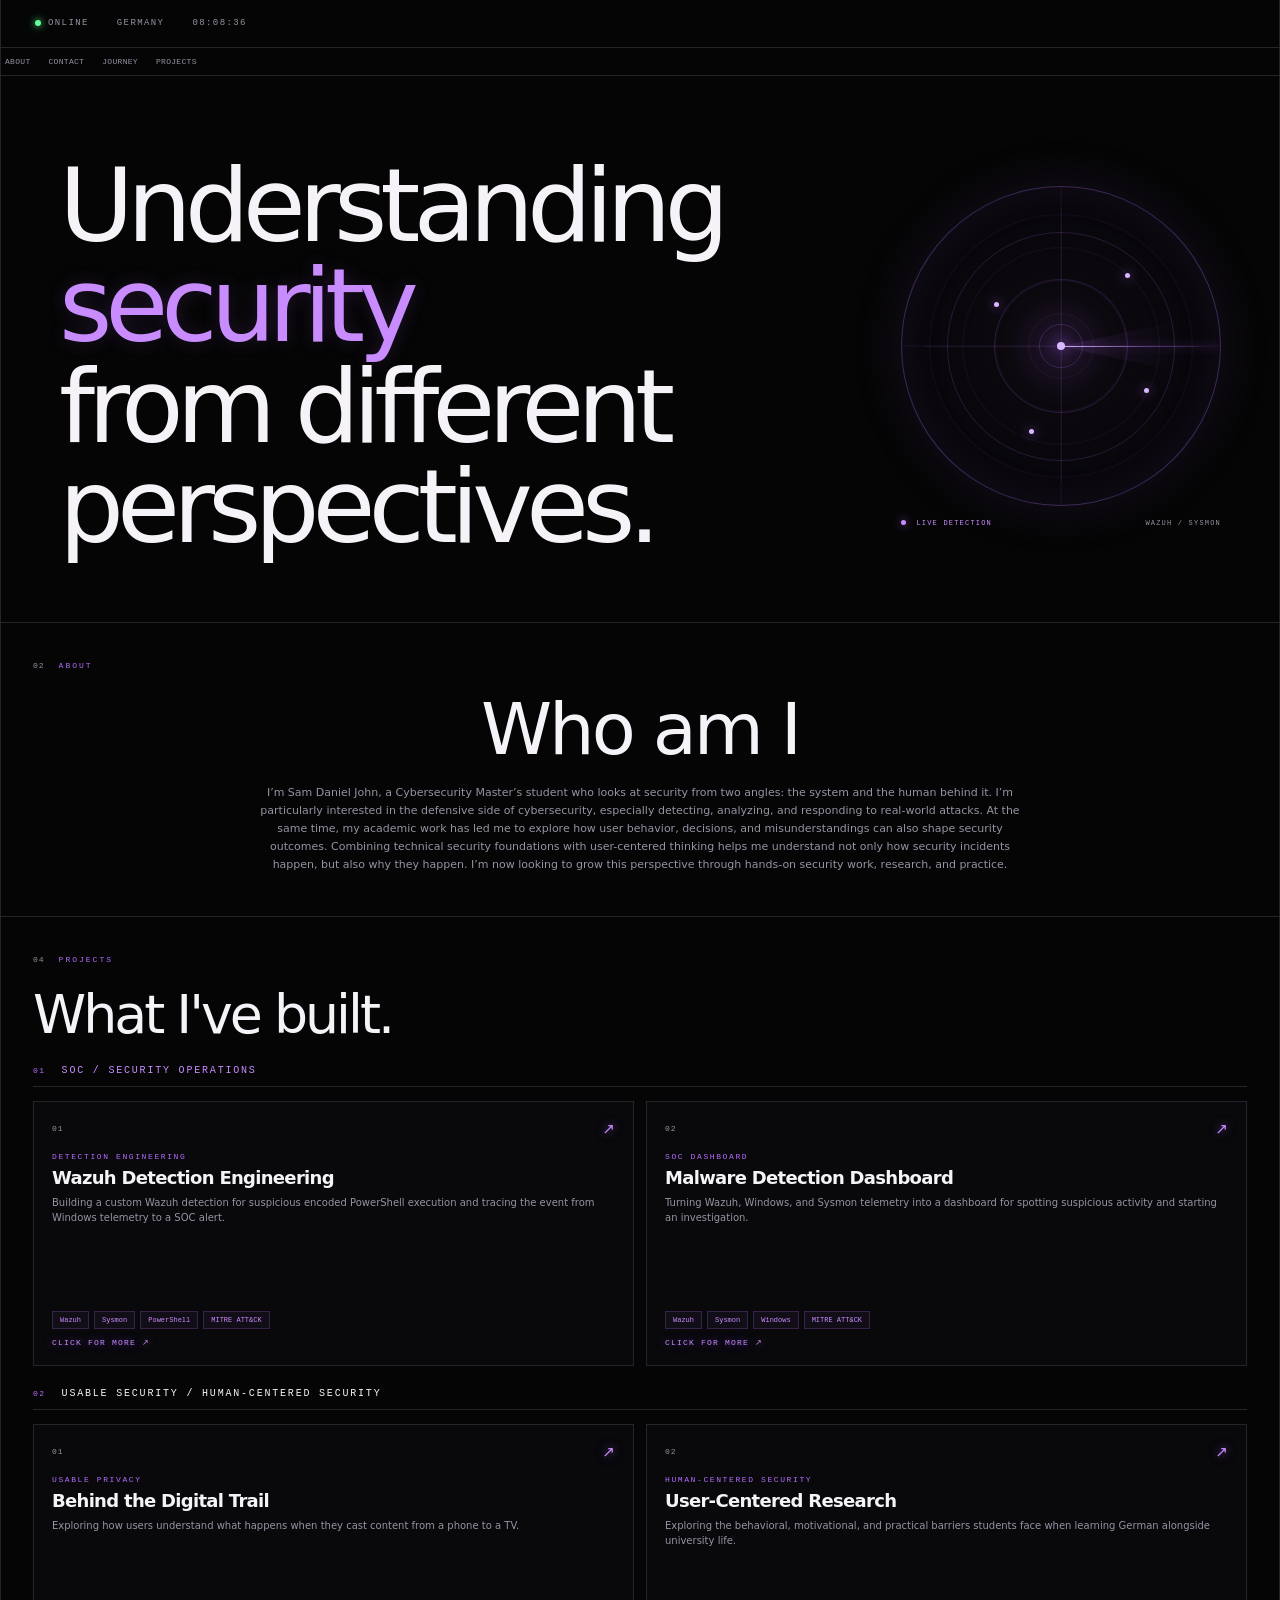
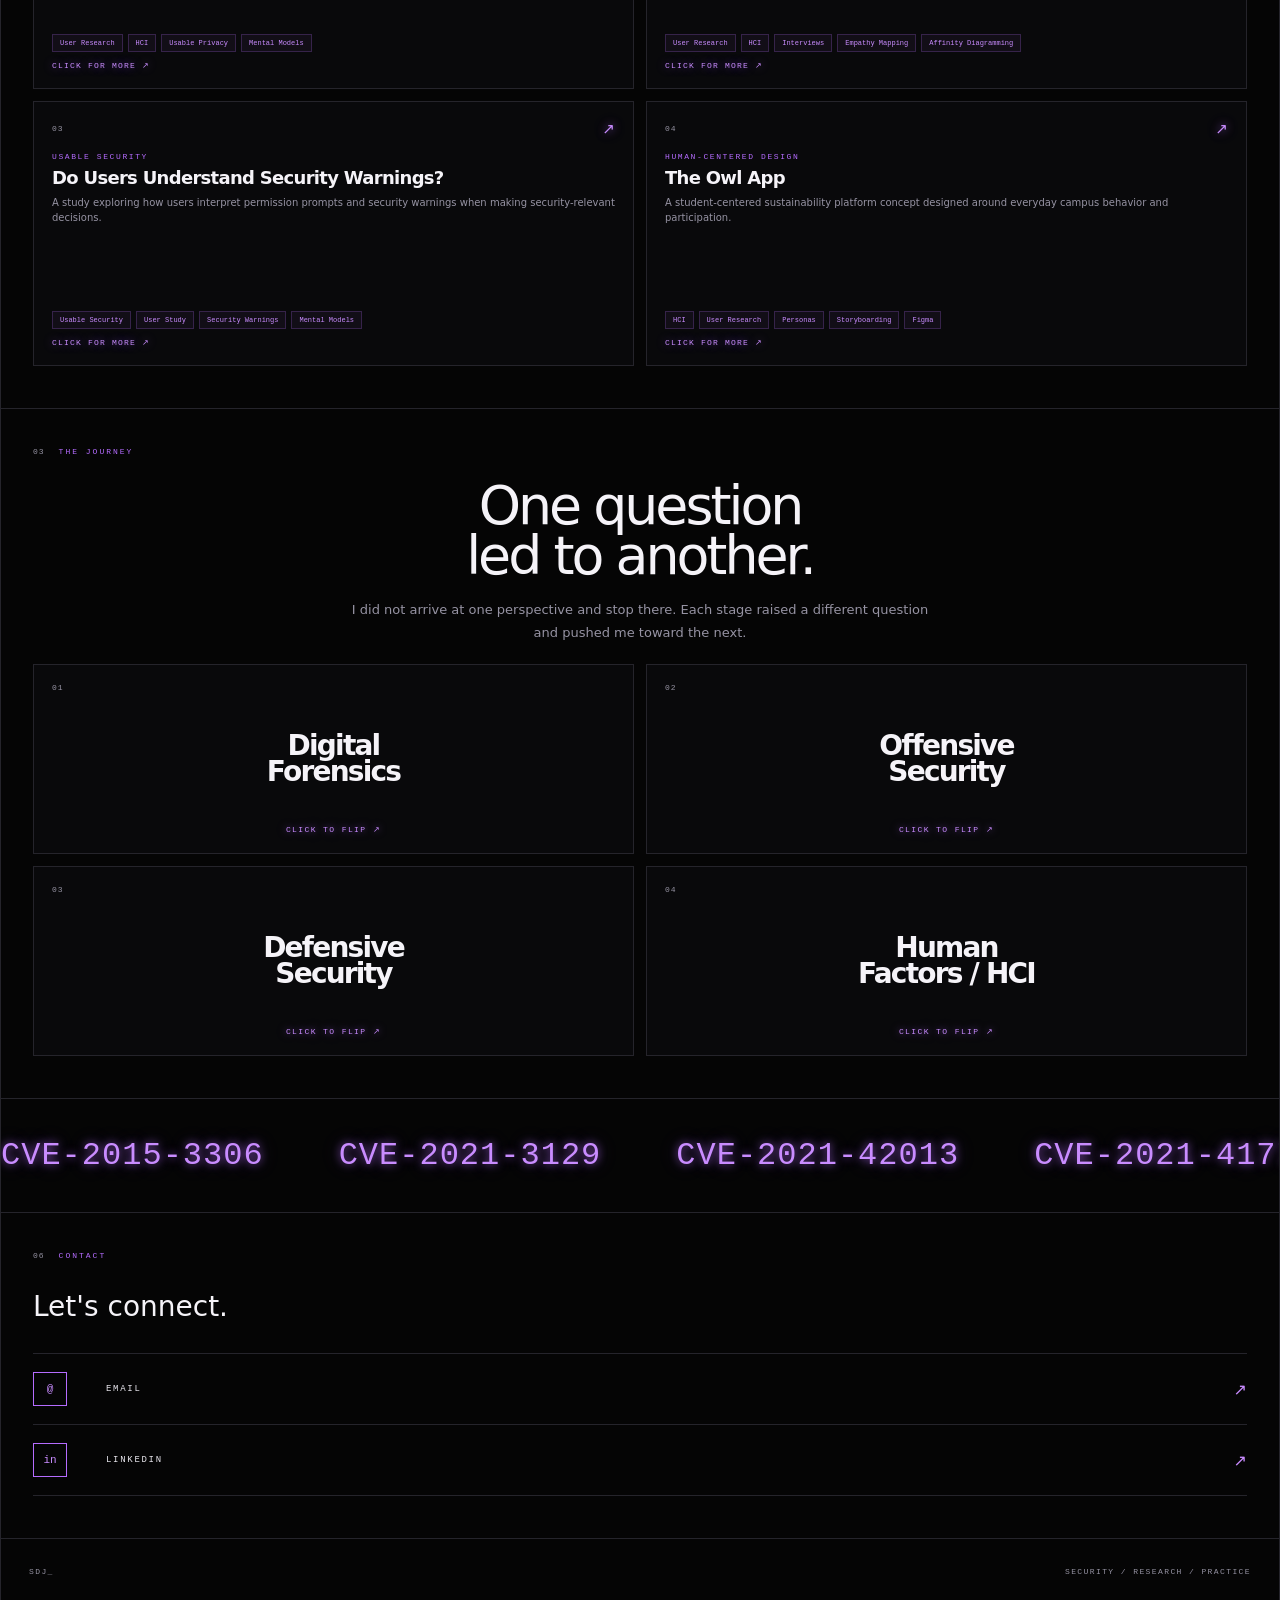
==== index.html @ c957209c "Add files via upload" ====
<!doctype html>
<html lang="en">
  <head>
    <meta charset="UTF-8" />
    <meta name="viewport" content="width=device-width, initial-scale=1.0" />
    <title>Sam Daniel John</title>
    <link rel="icon" type="image/svg+xml" href="./favicon.svg" />
    <link rel="stylesheet" href="./index-BAjWHCBQ.css" />
    <link rel="stylesheet" href="./live-detection.css" />
  </head>
  <body>
    <div id="root"></div>
    <script src="./index-CVOcTuw0.js"></script>
    <script src="./live-detection.js"></script>
<script src="./project1.js"></script>
<script src="./project2.js"></script>
  </body>
</html>
---- index-BAjWHCBQ.css ----
html,body,#root{width:100%;min-height:100%;margin:0;padding:0}body{background:#050505}:root{--bg:#050505;--surface:#09090b;--surface-hover:#0d0d10;--text:#9693a3;--text-light:#e9e7ee;--text-bright:#f5f3f8;--border:#25242b;--purple:#b56cff;--purple-light:#c98cff;--purple-glow:0 0 8px #b56cffb3, 0 0 20px #b56cff40;--mono:"SFMono-Regular", Consolas, "Liberation Mono", Menlo, monospace;--sans:Inter, system-ui, -apple-system, BlinkMacSystemFont, "Segoe UI", sans-serif;--card-height:190px;font-family:var(--sans);color:var(--text);background:var(--bg);font-synthesis:none;text-rendering:optimizelegibility;-webkit-font-smoothing:antialiased}*{box-sizing:border-box}html{scroll-behavior:smooth}body{background:var(--bg);min-width:320px;margin:0}a{color:inherit;text-decoration:none}img{max-width:100%}.portfolio{background:var(--bg);border-left:1px solid var(--border);border-right:1px solid var(--border);width:100%;max-width:1400px;min-height:100vh;margin:0 auto;overflow:hidden}.top-bar{border-bottom:1px solid var(--border);min-height:48px;font-family:var(--mono);letter-spacing:1.4px;color:var(--text);justify-content:space-between;align-items:center;padding:0 34px;font-size:9px;display:flex}.top-left{flex-direction:row;align-items:center;gap:28px;line-height:1.2;display:flex}.online-row{align-items:center;gap:7px;display:flex}.online-dot{background:#62ff9b;border-radius:50%;width:6px;height:6px;box-shadow:0 0 7px #62ff9be6,0 0 16px #62ff9b59}.top-right{display:none}.site-index{border-bottom:1px solid var(--border);gap:0;display:flex}.site-index a{font-family:var(--mono);letter-spacing:.3px;color:var(--text);margin-right:10px;padding:9px 4px;font-size:8px;transition:color .2s,text-shadow .2s}.site-index a:hover{color:var(--purple-light);text-shadow:var(--purple-glow)}.hero{border-bottom:1px solid var(--border);align-items:flex-start;min-height:500px;padding:80px 58px 65px;display:flex}.hero h1{letter-spacing:-7px;max-width:850px;color:var(--text-bright);margin:0;font-size:clamp(70px,8vw,125px);font-weight:500;line-height:.98}.hero h1 span{color:var(--purple-light);text-shadow:0 0 18px #b56cff2e;display:block}.section-header{align-items:center;gap:14px;margin-bottom:25px;display:flex}.section-number{font-family:var(--mono);color:var(--text);letter-spacing:1px;font-size:8px}.section-label{font-family:var(--mono);color:var(--purple);letter-spacing:2px;font-size:8px}.about-section{border-bottom:1px solid var(--border);padding:38px 32px 42px}.about-content{text-align:center;max-width:820px;margin:22px auto 0}.about-content h2{color:var(--text-bright);letter-spacing:-3px;margin:0;font-size:clamp(48px,6vw,72px);font-weight:500;line-height:.95}.about-content p{max-width:760px;color:var(--text);margin:20px auto 0;font-size:11px;line-height:1.65}.journey-section{border-bottom:1px solid var(--border);padding:38px 32px 42px}.journey-introduction{text-align:center;max-width:700px;margin:0 auto 20px}.journey-introduction h2{color:var(--text-bright);letter-spacing:-3px;margin:0;font-size:clamp(38px,4.2vw,56px);font-weight:500;line-height:.94}.journey-introduction p{max-width:590px;color:var(--text);margin:16px auto 0;font-size:13px;line-height:1.8}.journey-grid{grid-template-columns:repeat(2,minmax(0,1fr));gap:14px;width:100%;display:grid}.journey-card{height:var(--card-height);perspective:1200px;cursor:pointer}.journey-card-inner{width:100%;height:100%;transform-style:preserve-3d;transition:transform .7s cubic-bezier(.2,.75,.2,1);position:relative}.journey-card.flipped .journey-card-inner{transform:rotateY(180deg)}.journey-card-face{border:1px solid var(--border);background:var(--surface);backface-visibility:hidden;text-align:center;justify-content:center;align-items:center;width:100%;height:100%;padding:18px;display:flex;position:absolute;inset:0}.journey-card-front{flex-direction:column}.journey-card:hover .journey-card-front{background:var(--surface-hover);border-color:#b56cff73}.card-number{font-family:var(--mono);color:var(--text);letter-spacing:1px;font-size:8px;position:absolute;top:18px;left:18px}.journey-title{color:var(--text-bright);letter-spacing:-1.8px;font-size:clamp(20px,2.2vw,28px);font-weight:600;line-height:.95}.flip-hint{font-family:var(--mono);letter-spacing:1.4px;color:var(--purple-light);text-shadow:0 0 7px #b56cffcc,0 0 18px #b56cff59;font-size:8px;position:absolute;bottom:19px}.journey-card:hover .flip-hint{text-shadow:0 0 8px #b56cff,0 0 20px #b56cff99}.journey-card-back{padding:22px;transform:rotateY(180deg)}.journey-card-back p{max-width:460px;color:var(--text);margin:0;font-size:11px;line-height:1.6}.projects-section{border-bottom:1px solid var(--border);padding:38px 32px 42px}.projects-heading{margin-bottom:24px}.projects-heading h2{color:var(--text-bright);letter-spacing:-3px;margin:0;font-size:clamp(38px,4.2vw,56px);font-weight:500;line-height:.95}.projects-heading p{max-width:620px;color:var(--text);margin-top:12px;font-size:11px;line-height:1.6}.project-card{min-height:var(--card-height);border:1px solid var(--border);background:var(--surface);cursor:pointer;flex-direction:column;padding:22px;transition:border-color .25s,background .25s,transform .25s;display:flex;position:relative}.project-card:hover{background:var(--surface-hover);border-color:#b56cff80;transform:translateY(-2px)}.project-card-top{justify-content:space-between;align-items:center;display:flex}.project-number{font-family:var(--mono);color:var(--text);letter-spacing:1px;font-size:8px}.project-arrow{color:var(--purple-light);text-shadow:var(--purple-glow);font-size:15px}.project-content{margin-top:14px}.project-category{font-family:var(--mono);letter-spacing:1.6px;color:var(--purple);margin-bottom:8px;font-size:8px}.project-card h3{color:var(--text-bright);letter-spacing:-.7px;margin:0;font-size:18px;font-weight:600;line-height:1.05}.project-card p{max-width:700px;color:var(--text);margin-top:8px;font-size:10px;line-height:1.6}.project-tags{flex-wrap:wrap;gap:6px;margin-top:auto;padding-top:12px;display:flex}.project-tags span{font-family:var(--mono);color:var(--purple-light);background:#b56cff0d;border:1px solid #b56cff38;padding:5px 8px;font-size:7px}.project-click{font-family:var(--mono);letter-spacing:1.2px;color:var(--purple-light);text-shadow:var(--purple-glow);margin-top:10px;font-size:8px}.cve-section{border-bottom:1px solid var(--border);width:100%;padding:38px 0;overflow:hidden}.cve-track{align-items:center;gap:75px;width:max-content;animation:25s linear infinite cveMove;display:flex}.cve-item{font-family:var(--mono);color:var(--purple-light);letter-spacing:1px;text-shadow:0 0 8px #b56cffb3,0 0 20px #b56cff40;flex-shrink:0;font-size:clamp(20px,3vw,32px)}@keyframes cveMove{0%{transform:translate(0)}to{transform:translate(-33.333%)}}.cve-section:hover .cve-track{animation-play-state:paused}.contact-section{padding:38px 32px 42px}.contact-title{color:var(--text-bright);margin:30px 0;font-size:28px;font-weight:500}.contact-links{flex-direction:column;margin-top:25px;display:flex}.contact-icon{border-top:1px solid var(--border);grid-template-columns:55px 1fr 30px;align-items:center;gap:18px;padding:18px 0;transition:color .2s;display:grid}.contact-icon:last-child{border-bottom:1px solid var(--border)}.contact-symbol{border:1px solid var(--purple);width:34px;height:34px;color:var(--purple-light);font-family:var(--mono);justify-content:center;align-items:center;font-size:11px;display:flex}.contact-name{font-family:var(--mono);letter-spacing:1.7px;color:var(--text-light);font-size:9px}.contact-arrow{text-align:right;color:var(--purple-light)}.contact-icon:hover .contact-symbol{background:#b56cff1a;box-shadow:0 0 8px #b56cff99,0 0 20px #b56cff40}.contact-icon:hover .contact-name{color:var(--purple-light)}.footer{border-top:1px solid var(--border);min-height:65px;font-family:var(--mono);letter-spacing:1.4px;color:var(--text);justify-content:space-between;align-items:center;padding:0 28px;font-size:8px;display:flex}.project-detail{max-width:1000px;margin:0 auto;padding:38px 40px 65px}.back-link{font-family:var(--mono);letter-spacing:1.4px;color:var(--purple-light);text-shadow:var(--purple-glow);margin-bottom:38px;font-size:8px;display:inline-block}.back-link:hover{color:var(--text-bright)}.project-detail-category{font-family:var(--mono);letter-spacing:2px;color:var(--purple);margin-bottom:18px;font-size:8px}.project-detail h1{color:var(--text-bright);letter-spacing:-5px;margin:0 0 32px;font-size:clamp(58px,8vw,100px);font-weight:500;line-height:.9}.project-detail-tags{flex-wrap:wrap;gap:7px;margin-bottom:48px;display:flex}.project-detail-tags span{color:var(--purple-light);font-family:var(--mono);border:1px solid #392345;padding:7px 10px;font-size:7px}.detail-section{border-top:1px solid var(--border);padding:42px 0}.detail-section h2{color:var(--text-bright);letter-spacing:-1.5px;margin:0 0 25px;font-size:32px;font-weight:500;line-height:1}.detail-section p{max-width:850px;color:var(--text);margin:0 0 20px;font-size:13px;line-height:1.8}.detail-section strong{color:#d8d2dc}.detail-section ul{max-width:820px;color:var(--text);margin:15px 0 30px;padding-left:22px;font-size:13px;line-height:1.8}.detail-section li{margin-bottom:5px}.research-image-block{flex-direction:column;align-items:center;width:100%;margin-top:36px;display:flex}.research-image-block img{object-fit:contain;border:1px solid var(--border);background:#050505;display:block;width:auto!important;max-width:52%!important;height:auto!important;max-height:480px!important}.research-image-block span{width:52%;font-family:var(--mono);letter-spacing:.5px;color:#68626f;margin-top:8px;font-size:7px;display:block}.project-detail>img{object-fit:contain;border:1px solid var(--border);background:#050505;margin-left:auto;margin-right:auto;display:block;width:auto!important;max-width:52%!important;height:auto!important;max-height:480px!important}.bottom-back{margin-top:15px;margin-bottom:0}.project-page .site-index{position:relative}.project-page .project-detail{min-height:100vh}@media (width<=800px){:root{--card-height:235px}.hero{padding:150px 35px 80px}.hero h1{letter-spacing:-5px;font-size:clamp(60px,10vw,90px)}.journey-section,.projects-section,.about-section,.contact-section,.project-detail{padding-left:28px;padding-right:28px}}@media (width<=620px){:root{--card-height:230px}.top-bar{min-height:48px;padding:0 18px}.top-left{flex-wrap:wrap;gap:12px}.top-right{display:none}.site-index a{margin-right:6px;font-size:7px}.hero{min-height:500px;padding:110px 22px 70px}.hero h1{letter-spacing:-3.5px;font-size:clamp(50px,15vw,70px)}.journey-section,.projects-section,.about-section,.contact-section{padding-left:20px;padding-right:20px}.journey-grid{grid-template-columns:1fr}.journey-introduction h2{letter-spacing:-2.5px;font-size:46px}.about-content h2{font-size:50px}.about-content p{font-size:12px}.projects-heading h2{font-size:50px}.project-detail{padding:45px 20px 80px}.project-detail h1{letter-spacing:-3px;font-size:60px}.project-detail-tags{margin-bottom:60px}.detail-section{padding:50px 0}.detail-section h2{font-size:30px}.detail-section p,.detail-section ul{font-size:12px;line-height:1.75}.research-image-block{margin-top:35px}.footer{padding:0 18px;font-size:7px}}.project-lead{max-width:700px;color:var(--text-light);margin:-10px 0 28px;font-size:18px;line-height:1.5}.detail-kicker{font-family:var(--mono);letter-spacing:1.8px;color:var(--purple);margin-bottom:14px;font-size:8px}.compact-intro{padding-top:25px}.flow-highlight{border:1px solid var(--border);background:var(--surface);max-width:520px;font-family:var(--mono);letter-spacing:1.5px;color:var(--purple-light);justify-content:center;align-items:center;gap:22px;margin:28px 0;padding:24px;font-size:11px;display:flex}.flow-highlight b{color:var(--text);font-size:16px}.research-stats{border-top:1px solid var(--border);border-bottom:1px solid var(--border);grid-template-columns:repeat(3,minmax(0,1fr));margin:28px 0;display:grid}.research-stats div{border-right:1px solid var(--border);flex-direction:column;gap:8px;padding:22px 18px;display:flex}.research-stats div:last-child{border-right:0}.research-stats strong{color:var(--text-bright);font-size:34px;font-weight:500}.research-stats span{font-family:var(--mono);letter-spacing:1.4px;color:var(--text);font-size:7px}.finding-grid{grid-template-columns:repeat(2,minmax(0,1fr));gap:10px;margin-top:28px;display:grid}.finding-card{border:1px solid var(--border);background:var(--surface);min-height:190px;padding:22px}.finding-card>span{font-family:var(--mono);color:var(--purple);letter-spacing:1px;font-size:8px}.finding-card h3{color:var(--text-bright);letter-spacing:-.6px;margin:25px 0 10px;font-size:20px;line-height:1.05}.finding-card p{margin:0;font-size:11px;line-height:1.65}.opportunity-section h2{max-width:850px;font-size:clamp(30px,4vw,52px);line-height:1.03}.concept-grid{grid-template-columns:repeat(2,minmax(0,1fr));gap:10px;margin:30px 0;display:grid}.concept-grid div{border:1px solid var(--border);background:var(--surface);flex-direction:column;gap:14px;min-height:110px;padding:22px;display:flex}.concept-grid b{font-family:var(--mono);color:var(--purple);font-size:8px}.concept-grid span{color:var(--text-bright);font-size:16px}.principle-line{border-left:2px solid var(--purple);background:#b56cff0a;flex-direction:column;gap:12px;margin-top:28px;padding:22px;display:flex}.principle-line span{font-family:var(--mono);letter-spacing:1.5px;color:var(--purple);font-size:7px}.principle-line strong{max-width:700px;color:var(--text-light);font-size:15px;font-weight:500;line-height:1.55}.prototype-section{max-width:100%}.prototype-shell{border:1px solid var(--border);background:#070708;margin-top:30px;overflow:hidden}.prototype-top{border-bottom:1px solid var(--border);font-family:var(--mono);letter-spacing:1.4px;color:var(--purple-light);justify-content:space-between;padding:13px 18px;font-size:7px;display:flex}.prototype-body{grid-template-columns:.85fr 1.15fr;min-height:390px;display:grid}.prototype-device{border-right:1px solid var(--border);background:radial-gradient(circle,#b56cff17,#0000 55%);flex-direction:column;justify-content:center;align-items:center;gap:14px;padding:35px;display:flex}.prototype-device-label{font-family:var(--mono);letter-spacing:1.5px;color:var(--text);margin-bottom:10px;font-size:7px}.prototype-phone,.prototype-tv{color:var(--purple-light);font-family:var(--mono);letter-spacing:1.5px;border:1px solid #b56cff8c;justify-content:center;align-items:center;font-size:8px;display:flex;box-shadow:0 0 18px #b56cff14}.prototype-phone{border-radius:16px;width:95px;height:145px}.prototype-tv{width:170px;height:100px}.prototype-arrow{color:var(--purple-light);font-size:18px}.prototype-copy{flex-direction:column;justify-content:center;padding:45px;display:flex}.prototype-copy h3{color:var(--text-bright);letter-spacing:-2px;margin:0 0 18px;font-size:clamp(28px,4vw,48px);font-weight:500;line-height:.98}.prototype-copy p{max-width:480px;margin:0}.prototype-copy button{width:fit-content;color:var(--purple-light);font-family:var(--mono);letter-spacing:1px;cursor:pointer;background:#b56cff0f;border:1px solid #b56cff80;margin-top:28px;padding:12px 16px;font-size:8px;transition:all .2s}.prototype-copy button:hover{box-shadow:var(--purple-glow);background:#b56cff24}.prototype-dots{border-top:1px solid var(--border);justify-content:center;gap:8px;padding:15px;display:flex}.prototype-dots button{cursor:pointer;background:#3b3941;border:0;border-radius:50%;width:6px;height:6px;padding:0}.prototype-dots button.active{background:var(--purple-light);box-shadow:0 0 8px #b56cffcc}.decision-list{border-top:1px solid var(--border);margin-top:25px}.decision-list div{border-bottom:1px solid var(--border);grid-template-columns:1fr 1fr;gap:25px;padding:18px 0;display:grid}.decision-list span{color:var(--text);font-size:12px}.decision-list b{color:var(--text-light);font-size:12px;font-weight:500}.evaluation-flow{font-family:var(--mono);letter-spacing:1.3px;color:var(--purple-light);flex-wrap:wrap;align-items:center;gap:14px;margin:28px 0;font-size:8px;display:flex}.evaluation-flow b{color:var(--text)}.detail-section blockquote{border-left:2px solid var(--purple);color:var(--text-bright);background:#b56cff0a;margin:28px 0;padding:22px 25px;font-size:clamp(20px,3vw,30px);font-weight:500;line-height:1.25}@media (width<=620px){.project-lead{font-size:15px}.research-stats{grid-template-columns:1fr}.research-stats div{border-right:0;border-bottom:1px solid var(--border)}.research-stats div:last-child{border-bottom:0}.finding-grid,.concept-grid,.prototype-body{grid-template-columns:1fr}.prototype-device{border-right:0;border-bottom:1px solid var(--border);min-height:280px}.prototype-copy{padding:30px 22px}.prototype-copy h3{font-size:34px}.decision-list div{grid-template-columns:1fr;gap:8px}.flow-highlight{gap:12px}}.projects-grid{grid-template-columns:repeat(2,minmax(0,1fr));gap:12px;width:100%;display:grid}.projects-grid .project-card{min-height:265px;padding:18px}.warning-mock{border:1px solid var(--border);background:radial-gradient(circle at 50% 45%,#b56cff1f,#0000 40%),#0a0a0b;justify-content:center;align-items:center;min-height:420px;margin:28px 0;display:flex}.warning-window{color:#1a1a1d;text-align:center;background:#eeeeef;border:1px solid #68636e;border-radius:18px;width:min(410px,80%);padding:34px 30px 0;box-shadow:0 20px 60px #00000059}.warning-app{font-family:var(--mono);letter-spacing:1.4px;color:#68636e;margin-bottom:30px;font-size:8px;display:block}.warning-window h3{max-width:300px;margin:0 auto 12px;font-size:22px;line-height:1.12}.warning-window p{color:#45444a;max-width:300px;margin:0 auto 20px;font-size:13px;line-height:1.45}.warning-actions{border-top:1px solid #c6c5c9;grid-template-columns:1fr 1fr;margin:0 -30px;display:grid}.warning-actions span{color:#2679d9;padding:18px 8px;font-size:13px;font-weight:600}.warning-actions span+span{border-left:1px solid #c6c5c9}.owl-storyboard{grid-template-columns:repeat(3,1fr);gap:10px;margin-top:30px;display:grid}.owl-storyboard>div{border:1px solid var(--border);background:var(--surface);flex-direction:column;gap:13px;min-height:140px;padding:20px;display:flex}.owl-storyboard span{font-family:var(--mono);color:var(--purple);font-size:8px}.owl-storyboard b{color:var(--text-bright);font-size:15px}.owl-storyboard small{color:var(--text);font-size:10px;line-height:1.5}.owl-phone{color:#161619;background:#e5e5e6;border:2px solid #333139;border-radius:28px;width:min(330px,90%);margin:30px auto 0;padding:28px 24px;box-shadow:0 25px 80px #0000004d}.owl-phone-bar{color:#e89219;letter-spacing:2px;border-bottom:1px solid #929197;justify-content:space-between;padding-bottom:20px;font-weight:800;display:flex}.owl-phone h3{letter-spacing:1px;margin:24px 0 10px;font-size:12px}.owl-card-lines{background:linear-gradient(#444348,#444348) 20px 20px/65px 1px no-repeat,linear-gradient(#444348,#444348) 20px 35px/180px 1px no-repeat,linear-gradient(#444348,#444348) 20px 50px/145px 1px no-repeat,linear-gradient(#444348,#444348) 20px 70px/220px 1px no-repeat;border:1px solid #444348;height:90px}.owl-balance{border:1px solid #444348;padding:18px;font-size:22px}.owl-lines{flex-direction:column;gap:15px;display:flex}.owl-lines i{background:#444348;height:1px;display:block}.owl-feature-grid{grid-template-columns:repeat(2,minmax(0,1fr));gap:10px;margin-top:30px;display:grid}.owl-feature-grid div{border:1px solid var(--border);background:var(--surface);flex-direction:column;gap:12px;min-height:125px;padding:22px;display:flex}.owl-feature-grid b{font-family:var(--mono);color:var(--purple);letter-spacing:1.2px;font-size:8px}.owl-feature-grid span{color:var(--text-light);font-size:12px;line-height:1.55}.prototype-link{border:1px solid var(--purple);color:var(--purple-light);font-family:var(--mono);letter-spacing:1px;margin-top:28px;padding:13px 16px;font-size:8px;text-decoration:none;transition:all .2s;display:inline-flex}.prototype-link:hover{box-shadow:var(--purple-glow);background:#b56cff14}@media (width<=760px){.projects-grid{grid-template-columns:1fr}.projects-grid .project-card{min-height:auto}.owl-storyboard,.owl-feature-grid{grid-template-columns:1fr}}@media (width<=520px){.warning-window{width:82%;padding:28px 18px 0}.warning-actions{margin:0 -18px}}.projects-grid{gap:12px}.projects-grid .project-card{min-height:265px}.journey-grid{gap:12px}.journey-card{height:190px}.journey-card-face{padding:18px}.journey-card-back{padding:22px}.journey-title{font-size:clamp(20px,2.2vw,28px)}.journey-card-back p{font-size:11px;line-height:1.6}.project-card{padding:18px}.project-card h3{font-size:18px}.project-card p{font-size:10px;line-height:1.5}.project-tags{gap:5px;padding-top:12px}.project-tags span{padding:4px 7px;font-size:7px}.project-click{margin-top:9px}@media (width<=800px){:root{--card-height:180px}.journey-card{height:180px}.projects-grid .project-card{min-height:245px}}@media (width<=620px){:root{--card-height:175px}.journey-card{height:175px}.projects-grid .project-card{min-height:235px}}.project-detail .research-image-block img,.project-detail .research-image-block picture img{object-fit:contain;width:auto!important;max-width:52%!important;height:auto!important;max-height:480px!important}.project-detail .research-image-block{flex-direction:column;align-items:center;display:flex}.project-detail .research-image-block span{width:52%}.project-detail .research-image-block img[height],.project-detail .research-image-block img[src*=warning],.project-detail .research-image-block img[src*=survey],.project-detail .research-image-block img[src*=permission]{max-width:36%!important;max-height:520px!important}@media (width<=800px){.research-image-block img,.project-detail .research-image-block img,.project-detail>img{max-width:68%!important;max-height:460px!important}.research-image-block span,.project-detail .research-image-block span{width:68%}}@media (width<=620px){.research-image-block img,.project-detail .research-image-block img,.project-detail>img{max-width:88%!important;max-height:440px!important}.research-image-block span,.project-detail .research-image-block span{width:88%}}.owl-video{flex-direction:column;align-items:center;width:min(720px,100%);margin:30px auto 34px;display:flex}.owl-video video{object-fit:contain;border:1px solid var(--border);background:#050505;width:100%;height:auto;max-height:460px;display:block}.owl-video span{width:100%;font-family:var(--mono);letter-spacing:.8px;color:#68626f;margin-top:8px;font-size:7px;display:block}@media (width<=800px){.owl-video{width:88%}.owl-video video{max-height:420px}}@media (width<=620px){.owl-video{width:100%;margin-top:24px;margin-bottom:28px}.owl-video video{max-height:380px}}
---- live-detection.css ----
/* =========================================================
   HERO SOC RADAR
========================================================= */

.hero {
  position: relative;
  display: flex;
  align-items: center;
  justify-content: space-between;
  gap: 70px;
}

.hero h1 {
  flex: 1 1 auto;
  max-width: 920px;
}

.hero-radar {
  flex: 0 0 clamp(260px, 25vw, 390px);
  width: clamp(260px, 25vw, 390px);
  display: flex;
  flex-direction: column;
  align-items: center;
  justify-content: center;
  gap: 13px;
}

.radar-frame {
  position: relative;
  width: min(25vw, 350px);
  min-width: 245px;
  aspect-ratio: 1;
  overflow: hidden;
  border: 1px solid rgba(181,108,255,.32);
  border-radius: 50%;
  background:
    radial-gradient(circle at center, rgba(181,108,255,.13), transparent 23%),
    radial-gradient(circle at center, rgba(181,108,255,.05), rgba(8,7,10,.96) 68%);
  box-shadow:
    0 0 55px rgba(181,108,255,.10),
    inset 0 0 45px rgba(181,108,255,.08);
}

.radar-grid,
.radar-ring,
.radar-cross,
.radar-sweep,
.radar-core,
.radar-blip {
  position: absolute;
}

.radar-grid {
  inset: 0;
  background:
    repeating-radial-gradient(circle at center, transparent 0 31px, rgba(181,108,255,.045) 32px 33px),
    linear-gradient(90deg, transparent 49.7%, rgba(181,108,255,.10) 50%, transparent 50.3%),
    linear-gradient(0deg, transparent 49.7%, rgba(181,108,255,.10) 50%, transparent 50.3%);
}

.radar-ring {
  inset: 14%;
  border: 1px solid rgba(181,108,255,.18);
  border-radius: 50%;
}

.ring-two { inset: 29%; }
.ring-three { inset: 43%; border-color: rgba(181,108,255,.22); }

.radar-cross { background: rgba(181,108,255,.08); }
.cross-x { left: 7%; right: 7%; top: 50%; height: 1px; }
.cross-y { top: 7%; bottom: 7%; left: 50%; width: 1px; }

.radar-sweep {
  left: 50%;
  top: 50%;
  width: 50%;
  height: 1px;
  transform-origin: left center;
  background: linear-gradient(90deg, rgba(220,191,255,.95), rgba(181,108,255,.42), transparent);
  box-shadow: 0 0 10px rgba(181,108,255,.55);
  animation: radarSweep 3.6s linear infinite;
}

.radar-sweep::after {
  content: "";
  position: absolute;
  left: 0;
  top: -34px;
  width: 100%;
  height: 68px;
  transform-origin: left center;
  background: linear-gradient(90deg, rgba(181,108,255,.10), transparent 75%);
  clip-path: polygon(0 50%, 100% 0, 100% 100%);
}

@keyframes radarSweep {
  from { transform: rotate(0deg); }
  to { transform: rotate(360deg); }
}

.radar-core {
  left: calc(50% - 4px);
  top: calc(50% - 4px);
  width: 8px;
  height: 8px;
  border-radius: 50%;
  background: #d8b8ff;
  box-shadow: 0 0 16px rgba(181,108,255,.9);
  animation: corePulse 1.8s ease-in-out infinite;
}

@keyframes corePulse {
  0%, 100% { transform: scale(.8); opacity: .75; }
  50% { transform: scale(1.35); opacity: 1; }
}

.radar-blip {
  width: 5px;
  height: 5px;
  border-radius: 50%;
  background: #d8b8ff;
  box-shadow: 0 0 12px rgba(181,108,255,.95);
  animation: blipPulse 1.7s ease-in-out infinite;
}

.blip-one { left: 70%; top: 27%; animation-delay: .2s; }
.blip-two { left: 29%; top: 36%; animation-delay: .8s; }
.blip-three { left: 76%; top: 63%; animation-delay: 1.2s; }
.blip-four { left: 40%; top: 76%; animation-delay: 1.55s; }

@keyframes blipPulse {
  0%, 100% { opacity: .22; transform: scale(.7); }
  45%, 65% { opacity: 1; transform: scale(1.45); }
}

.radar-meta {
  width: min(25vw, 350px);
  min-width: 245px;
  display: flex;
  justify-content: space-between;
  font-family: var(--mono);
  font-size: 7px;
  letter-spacing: 1.2px;
  color: var(--text);
}

.radar-meta span:first-child {
  color: var(--purple-light);
}

.radar-meta i {
  display: inline-block;
  width: 5px;
  height: 5px;
  margin-right: 5px;
  border-radius: 50%;
  background: var(--purple-light);
  box-shadow: 0 0 8px rgba(181,108,255,.8);
  animation: corePulse 1.8s ease-in-out infinite;
}

/* =========================================================
   PROJECT DOMAIN LAYOUT
========================================================= */

.project-domain-layout {
  margin-top: 10px;
}

.project-domain-section {
  margin-top: 22px;
}

.project-domain-section:first-child {
  margin-top: 0;
}

.project-domain-title {
  display: flex;
  align-items: baseline;
  gap: 16px;
  margin: 0 0 14px;
  padding: 0 0 10px;
  border-bottom: 1px solid var(--border);
}

.project-domain-title span {
  font-family: var(--mono);
  font-size: 8px;
  color: var(--purple);
  letter-spacing: 1.5px;
}

.project-domain-title strong {
  font-family: var(--mono);
  font-size: 10px;
  letter-spacing: 1.8px;
  color: var(--text-bright);
  font-weight: 500;
}

.soc-project-section .project-domain-title strong {
  color: var(--purple-light);
}

.usable-project-section .project-domain-title strong {
  color: var(--text-bright);
}

/* Keep the two SOC cards on one row when space allows. */
.soc-project-grid {
  grid-template-columns: repeat(2, minmax(0, 1fr));
}

@media (max-width: 900px) {
  .hero {
    align-items: flex-start;
    gap: 35px;
  }

  .hero-radar {
    flex-basis: 250px;
    width: 250px;
  }

  .radar-frame,
  .radar-meta {
    width: 250px;
    min-width: 0;
  }
}

@media (max-width: 700px) {
  .hero {
    display: block;
  }

  .hero-radar {
    width: 100%;
    margin-top: 35px;
  }

  .radar-frame,
  .radar-meta {
    width: min(78vw, 320px);
  }

  .radar-meta {
    margin: 0 auto;
  }

  .project-domain-title {
    gap: 10px;
  }

  .project-domain-title strong {
    font-size: 9px;
    line-height: 1.5;
  }

  .soc-project-grid {
    grid-template-columns: 1fr;
  }
}
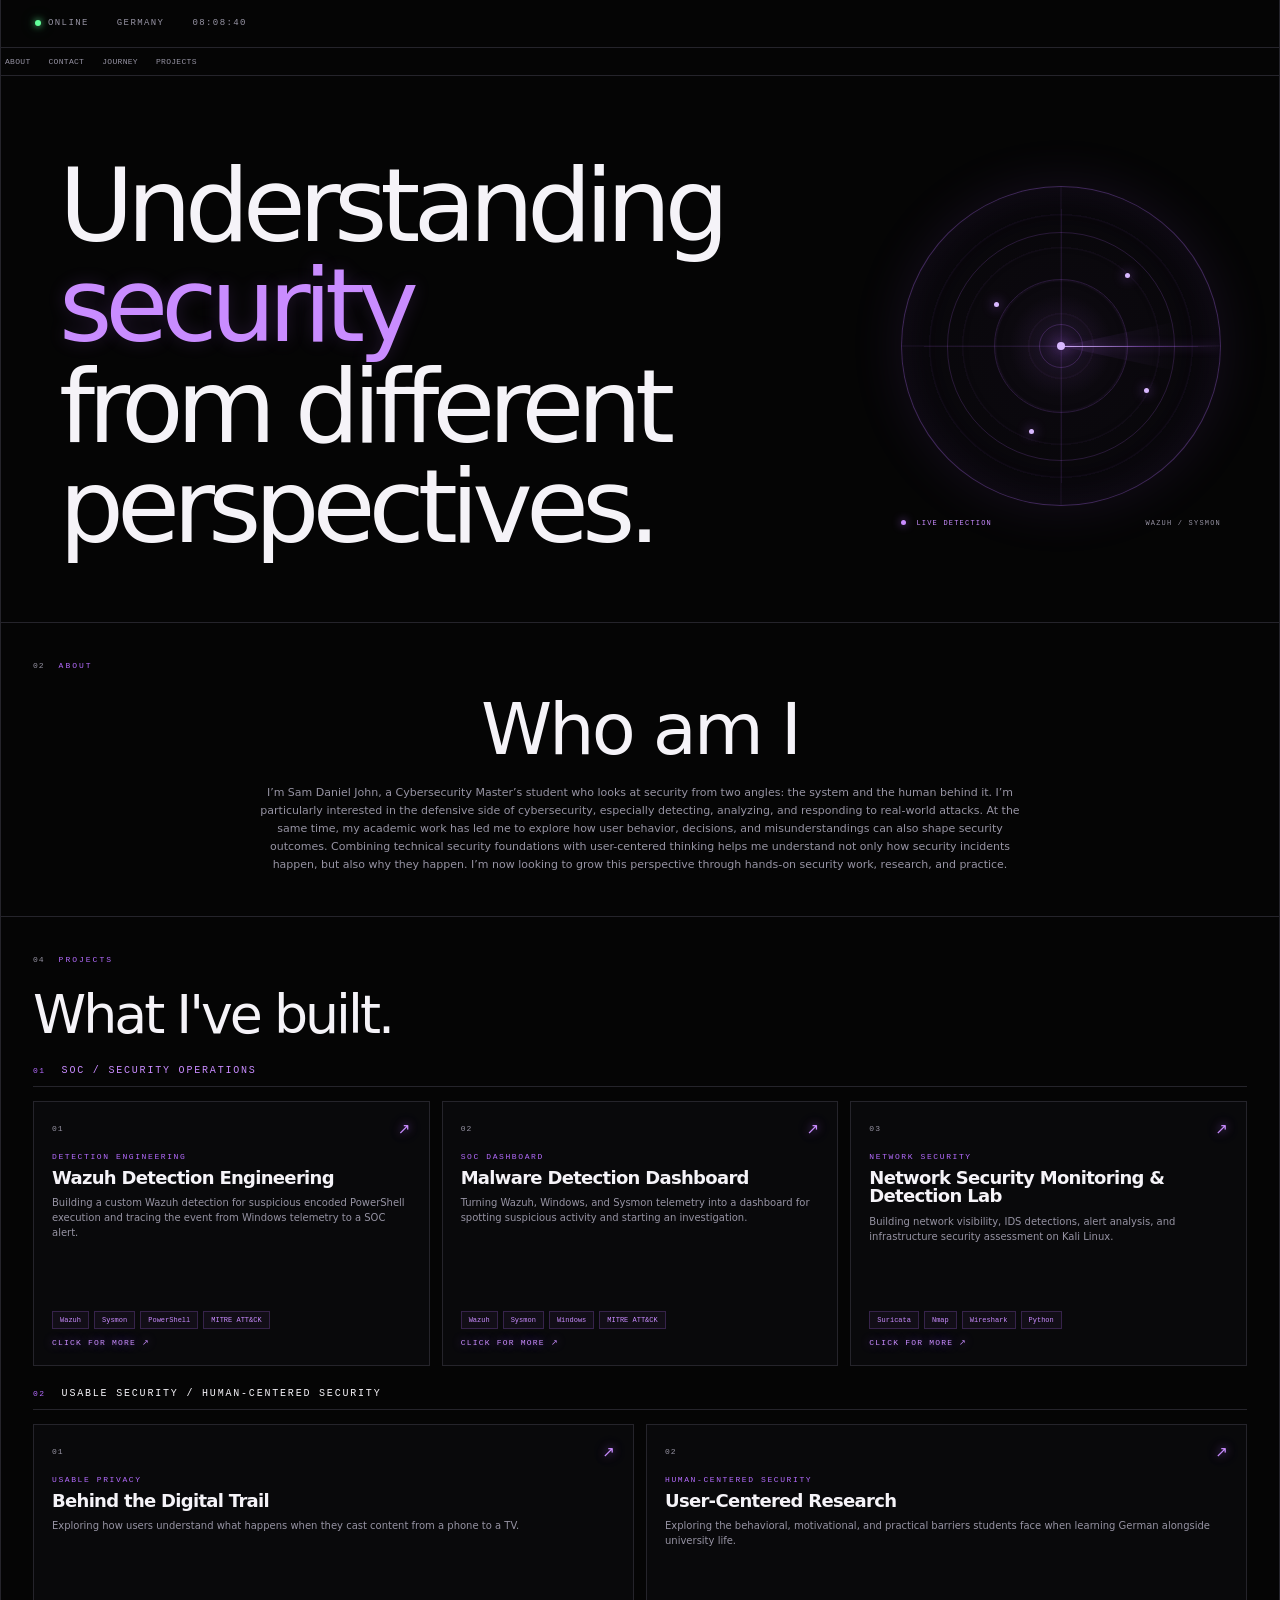
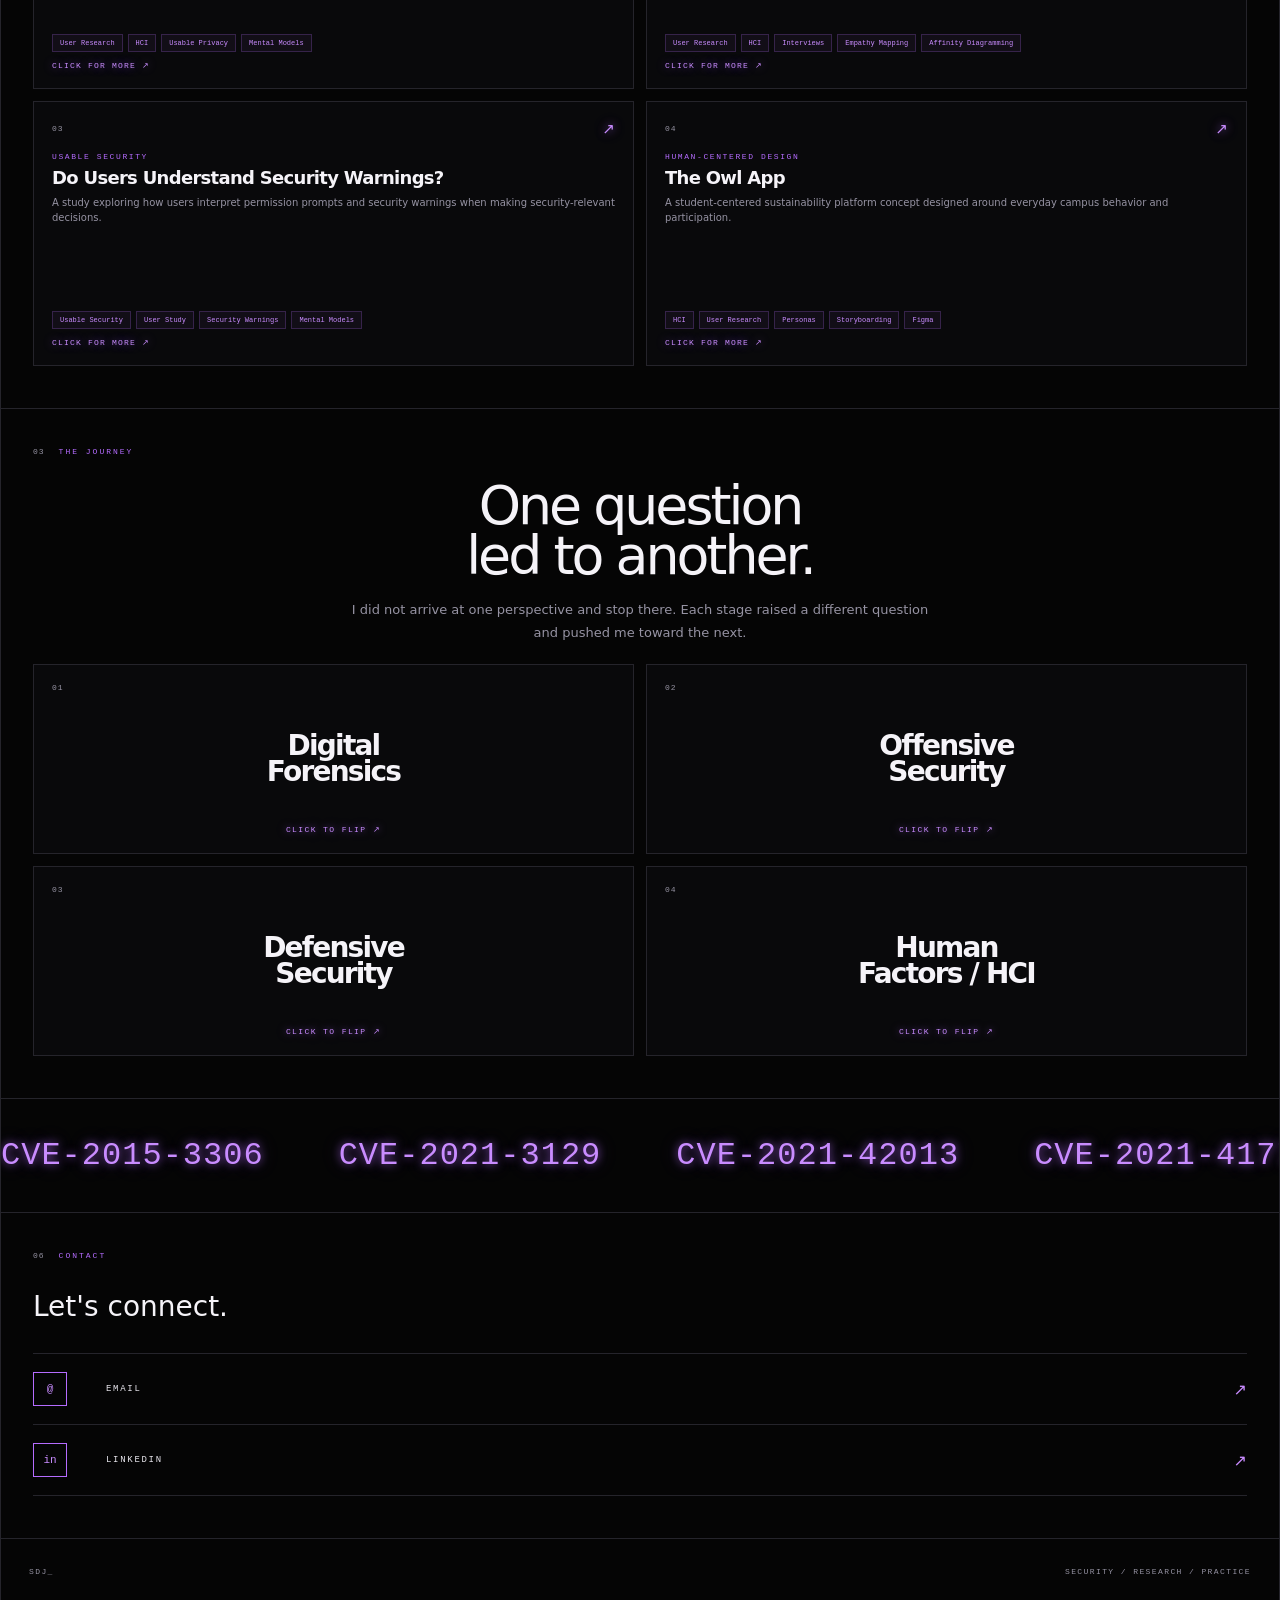
==== commit fa9951a4: "Add files via upload" ====
--- a/index.html
+++ b/index.html
@@ -14,5 +14,6 @@
     <script src="./live-detection.js"></script>
 <script src="./project1.js"></script>
 <script src="./project2.js"></script>
+<script src="./project3.js"></script>
   </body>
 </html>
--- a/live-detection.css
+++ b/live-detection.css
@@ -263,3 +263,133 @@
     grid-template-columns: 1fr;
   }
 }
+
+
+/* =========================================================
+   NETWORK SECURITY MONITORING PROJECT
+========================================================= */
+.soc-project-grid {
+  grid-template-columns: repeat(3, minmax(0, 1fr));
+}
+.nsm-detail-wrap .project03-number {
+  font-family: var(--mono);
+  font-size: 8px;
+  letter-spacing: 1.4px;
+  color: var(--text);
+  margin-bottom: 10px;
+}
+.nsm-metric-grid {
+  display:grid;
+  grid-template-columns:repeat(4,minmax(0,1fr));
+  gap:10px;
+  margin-top:30px;
+}
+.nsm-metric-grid > div {
+  border:1px solid var(--border);
+  background:var(--surface);
+  padding:18px;
+  min-height:100px;
+}
+.nsm-metric-grid strong {
+  display:block;
+  color:var(--purple-light);
+  font-family:var(--mono);
+  font-size:25px;
+  margin-bottom:8px;
+}
+.nsm-metric-grid span {
+  color:var(--text);
+  font-family:var(--mono);
+  font-size:8px;
+  line-height:1.5;
+}
+.nsm-architecture {
+  border:1px solid var(--border);
+  background:#050505;
+  padding:10px;
+  margin-top:10px;
+}
+.nsm-architecture img {
+  display:block;
+  width:100%;
+  max-width:none!important;
+  max-height:none!important;
+}
+.nsm-evidence-grid {
+  display:grid;
+  grid-template-columns:repeat(3,minmax(0,1fr));
+  gap:12px;
+  margin-top:32px;
+}
+.nsm-evidence-grid figure {
+  margin:0;
+  border:1px solid var(--border);
+  background:var(--surface);
+  padding:10px;
+}
+.nsm-evidence-grid img {
+  display:block;
+  width:100%;
+  height:190px;
+  object-fit:cover;
+  border:0;
+}
+.nsm-evidence-grid figcaption {
+  color:#68626f;
+  font-family:var(--mono);
+  font-size:7px;
+  line-height:1.5;
+  margin-top:8px;
+}
+.nsm-detection-cards {
+  display:grid;
+  grid-template-columns:repeat(2,minmax(0,1fr));
+  gap:12px;
+  margin-top:28px;
+}
+.nsm-detection-cards .project-highlight {
+  margin:0;
+  min-height:120px;
+}
+.nsm-detection-cards .project-highlight span {
+  display:block;
+  color:var(--text);
+  font-weight:400;
+  margin-top:10px;
+  line-height:1.6;
+}
+.nsm-flow {
+  margin-top:30px;
+}
+.nsm-alert-image img {
+  max-width:75%!important;
+  max-height:620px!important;
+}
+.nsm-artifact-links {
+  display:flex;
+  flex-wrap:wrap;
+  gap:10px;
+  margin-top:28px;
+}
+.nsm-artifact-links a {
+  border:1px solid rgba(181,108,255,.35);
+  color:var(--purple-light);
+  padding:10px 12px;
+  font-family:var(--mono);
+  font-size:7px;
+  letter-spacing:1px;
+}
+.nsm-artifact-links a:hover {
+  border-color:var(--purple-light);
+  text-shadow:var(--purple-glow);
+}
+@media (max-width: 900px) {
+  .soc-project-grid,
+  .nsm-evidence-grid { grid-template-columns:1fr; }
+  .nsm-metric-grid { grid-template-columns:repeat(2,minmax(0,1fr)); }
+}
+@media (max-width: 620px) {
+  .nsm-metric-grid,
+  .nsm-detection-cards { grid-template-columns:1fr; }
+  .nsm-alert-image img { max-width:100%!important; }
+}
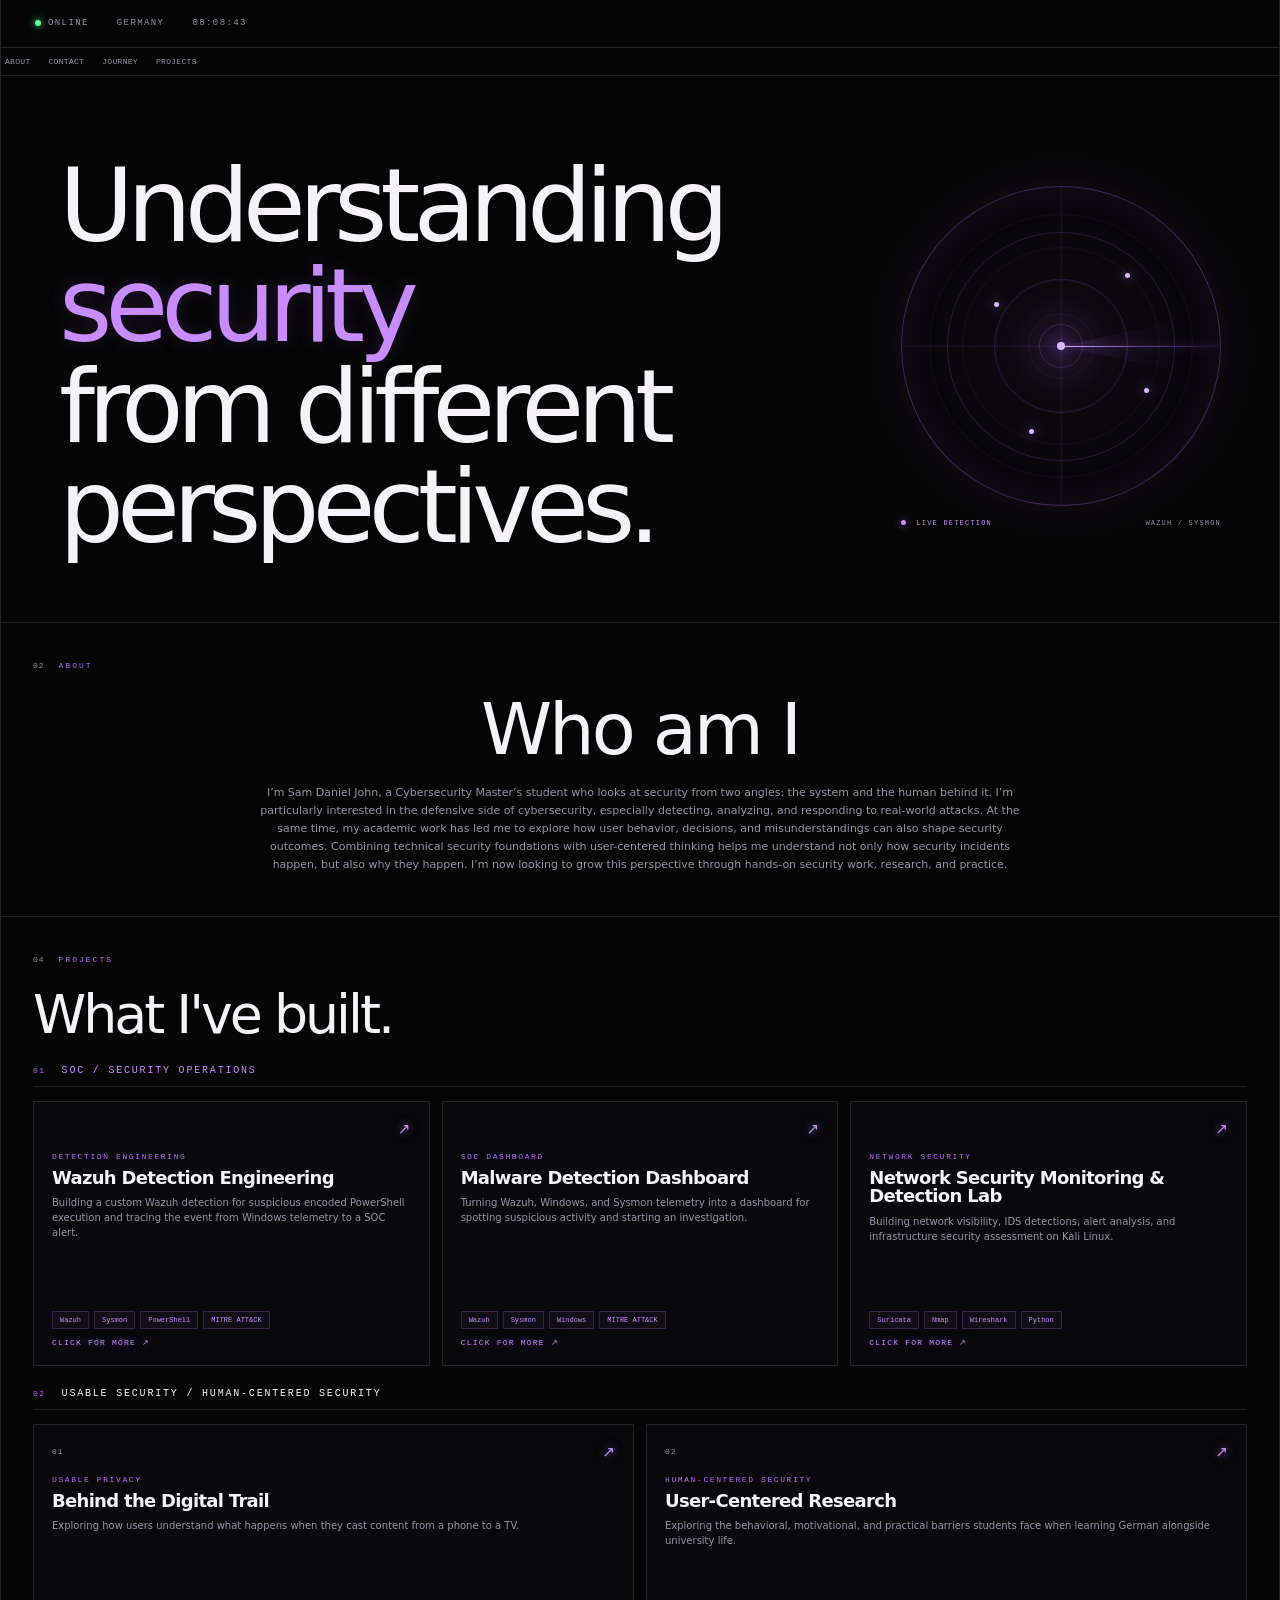
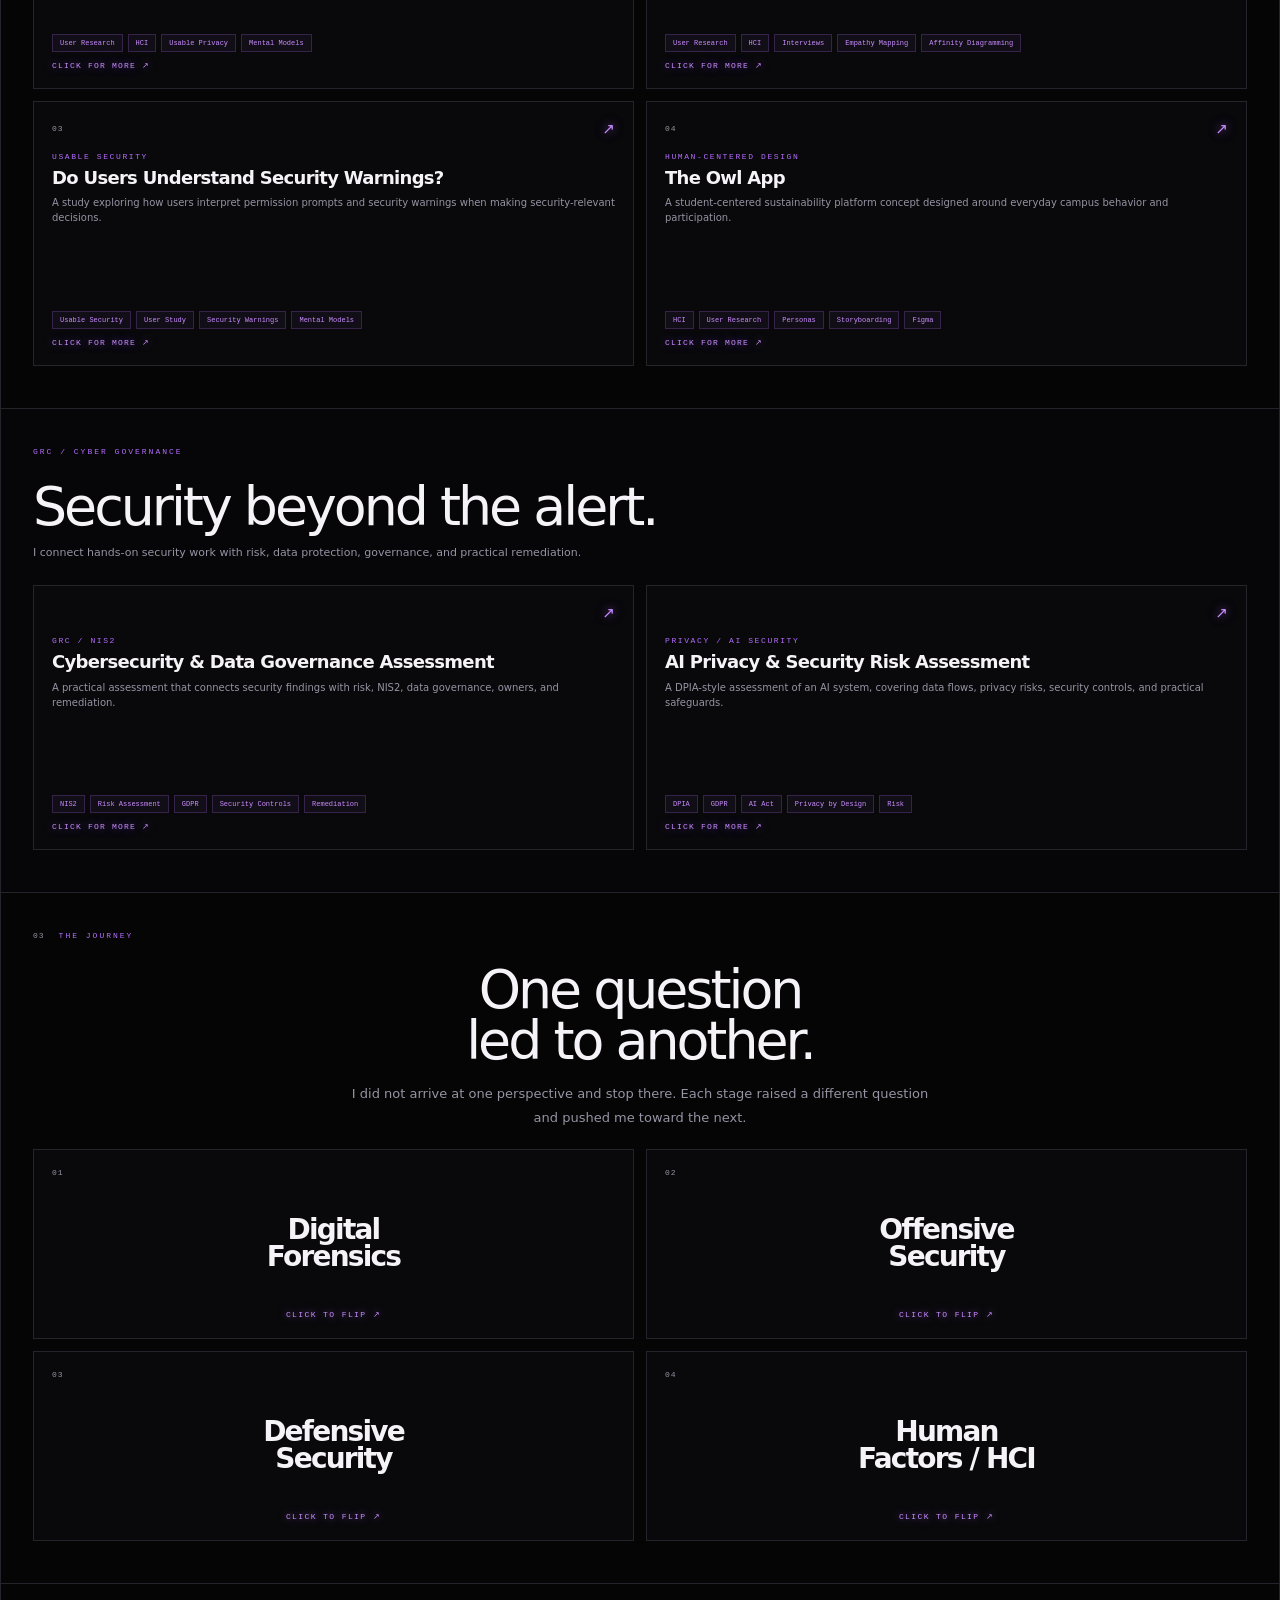
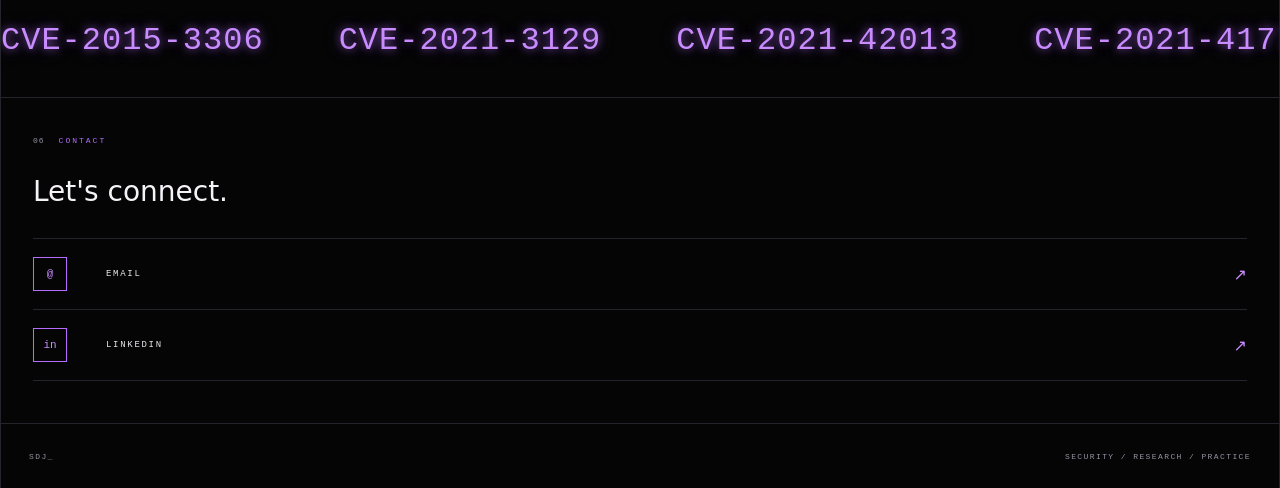
==== commit 3f59366e: "Add files via upload" ====
--- a/index.html
+++ b/index.html
@@ -1,19 +1,23 @@
 <!doctype html>
 <html lang="en">
-  <head>
-    <meta charset="UTF-8" />
-    <meta name="viewport" content="width=device-width, initial-scale=1.0" />
-    <title>Sam Daniel John</title>
-    <link rel="icon" type="image/svg+xml" href="./favicon.svg" />
-    <link rel="stylesheet" href="./index-BAjWHCBQ.css" />
-    <link rel="stylesheet" href="./live-detection.css" />
-  </head>
-  <body>
-    <div id="root"></div>
-    <script src="./index-CVOcTuw0.js"></script>
-    <script src="./live-detection.js"></script>
+ <head>
+ <meta charset="UTF-8" />
+ <meta name="viewport" content="width=device-width, initial-scale=1.0" />
+ <title>Sam Daniel John</title>
+ <link rel="icon" type="image/svg+xml" href="./favicon.svg" />
+ <link rel="stylesheet" href="./index-BAjWHCBQ.css" />
+ <link rel="stylesheet" href="./live-detection.css" />
+ <link rel="stylesheet" href="./grc-projects.css" />
+ </head>
+ <body>
+ <div id="root"></div>
+ <script src="./index-CVOcTuw0.js"></script>
+ <script src="./live-detection.js"></script>
 <script src="./project1.js"></script>
 <script src="./project2.js"></script>
 <script src="./project3.js"></script>
-  </body>
+<script src="./project4.js"></script>
+<script src="./project5.js"></script>
+<script src="./grc-section.js"></script>
+ </body>
 </html>
--- a/live-detection.css
+++ b/live-detection.css
@@ -1,44 +1,44 @@
 /* =========================================================
-   HERO SOC RADAR
+ HERO SOC RADAR
 ========================================================= */
 
 .hero {
-  position: relative;
-  display: flex;
-  align-items: center;
-  justify-content: space-between;
-  gap: 70px;
+ position: relative;
+ display: flex;
+ align-items: center;
+ justify-content: space-between;
+ gap: 70px;
 }
 
 .hero h1 {
-  flex: 1 1 auto;
-  max-width: 920px;
+ flex: 1 1 auto;
+ max-width: 920px;
 }
 
 .hero-radar {
-  flex: 0 0 clamp(260px, 25vw, 390px);
-  width: clamp(260px, 25vw, 390px);
-  display: flex;
-  flex-direction: column;
-  align-items: center;
-  justify-content: center;
-  gap: 13px;
+ flex: 0 0 clamp(260px, 25vw, 390px);
+ width: clamp(260px, 25vw, 390px);
+ display: flex;
+ flex-direction: column;
+ align-items: center;
+ justify-content: center;
+ gap: 13px;
 }
 
 .radar-frame {
-  position: relative;
-  width: min(25vw, 350px);
-  min-width: 245px;
-  aspect-ratio: 1;
-  overflow: hidden;
-  border: 1px solid rgba(181,108,255,.32);
-  border-radius: 50%;
-  background:
-    radial-gradient(circle at center, rgba(181,108,255,.13), transparent 23%),
-    radial-gradient(circle at center, rgba(181,108,255,.05), rgba(8,7,10,.96) 68%);
-  box-shadow:
-    0 0 55px rgba(181,108,255,.10),
-    inset 0 0 45px rgba(181,108,255,.08);
+ position: relative;
+ width: min(25vw, 350px);
+ min-width: 245px;
+ aspect-ratio: 1;
+ overflow: hidden;
+ border: 1px solid rgba(181,108,255,.32);
+ border-radius: 50%;
+ background:
+ radial-gradient(circle at center, rgba(181,108,255,.13), transparent 23%),
+ radial-gradient(circle at center, rgba(181,108,255,.05), rgba(8,7,10,.96) 68%);
+ box-shadow:
+ 0 0 55px rgba(181,108,255,.10),
+ inset 0 0 45px rgba(181,108,255,.08);
 }
 
 .radar-grid,
@@ -47,21 +47,21 @@
 .radar-sweep,
 .radar-core,
 .radar-blip {
-  position: absolute;
+ position: absolute;
 }
 
 .radar-grid {
-  inset: 0;
-  background:
-    repeating-radial-gradient(circle at center, transparent 0 31px, rgba(181,108,255,.045) 32px 33px),
-    linear-gradient(90deg, transparent 49.7%, rgba(181,108,255,.10) 50%, transparent 50.3%),
-    linear-gradient(0deg, transparent 49.7%, rgba(181,108,255,.10) 50%, transparent 50.3%);
+ inset: 0;
+ background:
+ repeating-radial-gradient(circle at center, transparent 0 31px, rgba(181,108,255,.045) 32px 33px),
+ linear-gradient(90deg, transparent 49.7%, rgba(181,108,255,.10) 50%, transparent 50.3%),
+ linear-gradient(0deg, transparent 49.7%, rgba(181,108,255,.10) 50%, transparent 50.3%);
 }
 
 .radar-ring {
-  inset: 14%;
-  border: 1px solid rgba(181,108,255,.18);
-  border-radius: 50%;
+ inset: 14%;
+ border: 1px solid rgba(181,108,255,.18);
+ border-radius: 50%;
 }
 
 .ring-two { inset: 29%; }
@@ -72,56 +72,56 @@
 .cross-y { top: 7%; bottom: 7%; left: 50%; width: 1px; }
 
 .radar-sweep {
-  left: 50%;
-  top: 50%;
-  width: 50%;
-  height: 1px;
-  transform-origin: left center;
-  background: linear-gradient(90deg, rgba(220,191,255,.95), rgba(181,108,255,.42), transparent);
-  box-shadow: 0 0 10px rgba(181,108,255,.55);
-  animation: radarSweep 3.6s linear infinite;
+ left: 50%;
+ top: 50%;
+ width: 50%;
+ height: 1px;
+ transform-origin: left center;
+ background: linear-gradient(90deg, rgba(220,191,255,.95), rgba(181,108,255,.42), transparent);
+ box-shadow: 0 0 10px rgba(181,108,255,.55);
+ animation: radarSweep 3.6s linear infinite;
 }
 
 .radar-sweep::after {
-  content: "";
-  position: absolute;
-  left: 0;
-  top: -34px;
-  width: 100%;
-  height: 68px;
-  transform-origin: left center;
-  background: linear-gradient(90deg, rgba(181,108,255,.10), transparent 75%);
-  clip-path: polygon(0 50%, 100% 0, 100% 100%);
+ content: "";
+ position: absolute;
+ left: 0;
+ top: -34px;
+ width: 100%;
+ height: 68px;
+ transform-origin: left center;
+ background: linear-gradient(90deg, rgba(181,108,255,.10), transparent 75%);
+ clip-path: polygon(0 50%, 100% 0, 100% 100%);
 }
 
 @keyframes radarSweep {
-  from { transform: rotate(0deg); }
-  to { transform: rotate(360deg); }
+ from { transform: rotate(0deg); }
+ to { transform: rotate(360deg); }
 }
 
 .radar-core {
-  left: calc(50% - 4px);
-  top: calc(50% - 4px);
-  width: 8px;
-  height: 8px;
-  border-radius: 50%;
-  background: #d8b8ff;
-  box-shadow: 0 0 16px rgba(181,108,255,.9);
-  animation: corePulse 1.8s ease-in-out infinite;
+ left: calc(50% - 4px);
+ top: calc(50% - 4px);
+ width: 8px;
+ height: 8px;
+ border-radius: 50%;
+ background: #d8b8ff;
+ box-shadow: 0 0 16px rgba(181,108,255,.9);
+ animation: corePulse 1.8s ease-in-out infinite;
 }
 
 @keyframes corePulse {
-  0%, 100% { transform: scale(.8); opacity: .75; }
-  50% { transform: scale(1.35); opacity: 1; }
+ 0%, 100% { transform: scale(.8); opacity: .75; }
+ 50% { transform: scale(1.35); opacity: 1; }
 }
 
 .radar-blip {
-  width: 5px;
-  height: 5px;
-  border-radius: 50%;
-  background: #d8b8ff;
-  box-shadow: 0 0 12px rgba(181,108,255,.95);
-  animation: blipPulse 1.7s ease-in-out infinite;
+ width: 5px;
+ height: 5px;
+ border-radius: 50%;
+ background: #d8b8ff;
+ box-shadow: 0 0 12px rgba(181,108,255,.95);
+ animation: blipPulse 1.7s ease-in-out infinite;
 }
 
 .blip-one { left: 70%; top: 27%; animation-delay: .2s; }
@@ -130,266 +130,266 @@
 .blip-four { left: 40%; top: 76%; animation-delay: 1.55s; }
 
 @keyframes blipPulse {
-  0%, 100% { opacity: .22; transform: scale(.7); }
-  45%, 65% { opacity: 1; transform: scale(1.45); }
+ 0%, 100% { opacity: .22; transform: scale(.7); }
+ 45%, 65% { opacity: 1; transform: scale(1.45); }
 }
 
 .radar-meta {
-  width: min(25vw, 350px);
-  min-width: 245px;
-  display: flex;
-  justify-content: space-between;
-  font-family: var(--mono);
-  font-size: 7px;
-  letter-spacing: 1.2px;
-  color: var(--text);
+ width: min(25vw, 350px);
+ min-width: 245px;
+ display: flex;
+ justify-content: space-between;
+ font-family: var(--mono);
+ font-size: 7px;
+ letter-spacing: 1.2px;
+ color: var(--text);
 }
 
 .radar-meta span:first-child {
-  color: var(--purple-light);
+ color: var(--purple-light);
 }
 
 .radar-meta i {
-  display: inline-block;
-  width: 5px;
-  height: 5px;
-  margin-right: 5px;
-  border-radius: 50%;
-  background: var(--purple-light);
-  box-shadow: 0 0 8px rgba(181,108,255,.8);
-  animation: corePulse 1.8s ease-in-out infinite;
+ display: inline-block;
+ width: 5px;
+ height: 5px;
+ margin-right: 5px;
+ border-radius: 50%;
+ background: var(--purple-light);
+ box-shadow: 0 0 8px rgba(181,108,255,.8);
+ animation: corePulse 1.8s ease-in-out infinite;
 }
 
 /* =========================================================
-   PROJECT DOMAIN LAYOUT
+ PROJECT DOMAIN LAYOUT
 ========================================================= */
 
 .project-domain-layout {
-  margin-top: 10px;
+ margin-top: 10px;
 }
 
 .project-domain-section {
-  margin-top: 22px;
+ margin-top: 22px;
 }
 
 .project-domain-section:first-child {
-  margin-top: 0;
+ margin-top: 0;
 }
 
 .project-domain-title {
-  display: flex;
-  align-items: baseline;
-  gap: 16px;
-  margin: 0 0 14px;
-  padding: 0 0 10px;
-  border-bottom: 1px solid var(--border);
+ display: flex;
+ align-items: baseline;
+ gap: 16px;
+ margin: 0 0 14px;
+ padding: 0 0 10px;
+ border-bottom: 1px solid var(--border);
 }
 
 .project-domain-title span {
-  font-family: var(--mono);
-  font-size: 8px;
-  color: var(--purple);
-  letter-spacing: 1.5px;
+ font-family: var(--mono);
+ font-size: 8px;
+ color: var(--purple);
+ letter-spacing: 1.5px;
 }
 
 .project-domain-title strong {
-  font-family: var(--mono);
-  font-size: 10px;
-  letter-spacing: 1.8px;
-  color: var(--text-bright);
-  font-weight: 500;
+ font-family: var(--mono);
+ font-size: 10px;
+ letter-spacing: 1.8px;
+ color: var(--text-bright);
+ font-weight: 500;
 }
 
 .soc-project-section .project-domain-title strong {
-  color: var(--purple-light);
+ color: var(--purple-light);
 }
 
 .usable-project-section .project-domain-title strong {
-  color: var(--text-bright);
+ color: var(--text-bright);
 }
 
 /* Keep the two SOC cards on one row when space allows. */
 .soc-project-grid {
-  grid-template-columns: repeat(2, minmax(0, 1fr));
+ grid-template-columns: repeat(2, minmax(0, 1fr));
 }
 
 @media (max-width: 900px) {
-  .hero {
-    align-items: flex-start;
-    gap: 35px;
-  }
-
-  .hero-radar {
-    flex-basis: 250px;
-    width: 250px;
-  }
-
-  .radar-frame,
-  .radar-meta {
-    width: 250px;
-    min-width: 0;
-  }
+ .hero {
+ align-items: flex-start;
+ gap: 35px;
+ }
+
+ .hero-radar {
+ flex-basis: 250px;
+ width: 250px;
+ }
+
+ .radar-frame,
+ .radar-meta {
+ width: 250px;
+ min-width: 0;
+ }
 }
 
 @media (max-width: 700px) {
-  .hero {
-    display: block;
-  }
-
-  .hero-radar {
-    width: 100%;
-    margin-top: 35px;
-  }
-
-  .radar-frame,
-  .radar-meta {
-    width: min(78vw, 320px);
-  }
-
-  .radar-meta {
-    margin: 0 auto;
-  }
-
-  .project-domain-title {
-    gap: 10px;
-  }
-
-  .project-domain-title strong {
-    font-size: 9px;
-    line-height: 1.5;
-  }
-
-  .soc-project-grid {
-    grid-template-columns: 1fr;
-  }
+ .hero {
+ display: block;
+ }
+
+ .hero-radar {
+ width: 100%;
+ margin-top: 35px;
+ }
+
+ .radar-frame,
+ .radar-meta {
+ width: min(78vw, 320px);
+ }
+
+ .radar-meta {
+ margin: 0 auto;
+ }
+
+ .project-domain-title {
+ gap: 10px;
+ }
+
+ .project-domain-title strong {
+ font-size: 9px;
+ line-height: 1.5;
+ }
+
+ .soc-project-grid {
+ grid-template-columns: 1fr;
+ }
 }
 
 
 /* =========================================================
-   NETWORK SECURITY MONITORING PROJECT
+ NETWORK SECURITY MONITORING PROJECT
 ========================================================= */
 .soc-project-grid {
-  grid-template-columns: repeat(3, minmax(0, 1fr));
+ grid-template-columns: repeat(3, minmax(0, 1fr));
 }
 .nsm-detail-wrap .project03-number {
-  font-family: var(--mono);
-  font-size: 8px;
-  letter-spacing: 1.4px;
-  color: var(--text);
-  margin-bottom: 10px;
+ font-family: var(--mono);
+ font-size: 8px;
+ letter-spacing: 1.4px;
+ color: var(--text);
+ margin-bottom: 10px;
 }
 .nsm-metric-grid {
-  display:grid;
-  grid-template-columns:repeat(4,minmax(0,1fr));
-  gap:10px;
-  margin-top:30px;
+ display:grid;
+ grid-template-columns:repeat(4,minmax(0,1fr));
+ gap:10px;
+ margin-top:30px;
 }
 .nsm-metric-grid > div {
-  border:1px solid var(--border);
-  background:var(--surface);
-  padding:18px;
-  min-height:100px;
+ border:1px solid var(--border);
+ background:var(--surface);
+ padding:18px;
+ min-height:100px;
 }
 .nsm-metric-grid strong {
-  display:block;
-  color:var(--purple-light);
-  font-family:var(--mono);
-  font-size:25px;
-  margin-bottom:8px;
+ display:block;
+ color:var(--purple-light);
+ font-family:var(--mono);
+ font-size:25px;
+ margin-bottom:8px;
 }
 .nsm-metric-grid span {
-  color:var(--text);
-  font-family:var(--mono);
-  font-size:8px;
-  line-height:1.5;
+ color:var(--text);
+ font-family:var(--mono);
+ font-size:8px;
+ line-height:1.5;
 }
 .nsm-architecture {
-  border:1px solid var(--border);
-  background:#050505;
-  padding:10px;
-  margin-top:10px;
+ border:1px solid var(--border);
+ background:#050505;
+ padding:10px;
+ margin-top:10px;
 }
 .nsm-architecture img {
-  display:block;
-  width:100%;
-  max-width:none!important;
-  max-height:none!important;
+ display:block;
+ width:100%;
+ max-width:none!important;
+ max-height:none!important;
 }
 .nsm-evidence-grid {
-  display:grid;
-  grid-template-columns:repeat(3,minmax(0,1fr));
-  gap:12px;
-  margin-top:32px;
+ display:grid;
+ grid-template-columns:repeat(3,minmax(0,1fr));
+ gap:12px;
+ margin-top:32px;
 }
 .nsm-evidence-grid figure {
-  margin:0;
-  border:1px solid var(--border);
-  background:var(--surface);
-  padding:10px;
+ margin:0;
+ border:1px solid var(--border);
+ background:var(--surface);
+ padding:10px;
 }
 .nsm-evidence-grid img {
-  display:block;
-  width:100%;
-  height:190px;
-  object-fit:cover;
-  border:0;
+ display:block;
+ width:100%;
+ height:190px;
+ object-fit:cover;
+ border:0;
 }
 .nsm-evidence-grid figcaption {
-  color:#68626f;
-  font-family:var(--mono);
-  font-size:7px;
-  line-height:1.5;
-  margin-top:8px;
+ color:#68626f;
+ font-family:var(--mono);
+ font-size:7px;
+ line-height:1.5;
+ margin-top:8px;
 }
 .nsm-detection-cards {
-  display:grid;
-  grid-template-columns:repeat(2,minmax(0,1fr));
-  gap:12px;
-  margin-top:28px;
+ display:grid;
+ grid-template-columns:repeat(2,minmax(0,1fr));
+ gap:12px;
+ margin-top:28px;
 }
 .nsm-detection-cards .project-highlight {
-  margin:0;
-  min-height:120px;
+ margin:0;
+ min-height:120px;
 }
 .nsm-detection-cards .project-highlight span {
-  display:block;
-  color:var(--text);
-  font-weight:400;
-  margin-top:10px;
-  line-height:1.6;
+ display:block;
+ color:var(--text);
+ font-weight:400;
+ margin-top:10px;
+ line-height:1.6;
 }
 .nsm-flow {
-  margin-top:30px;
+ margin-top:30px;
 }
 .nsm-alert-image img {
-  max-width:75%!important;
-  max-height:620px!important;
+ max-width:75%!important;
+ max-height:620px!important;
 }
 .nsm-artifact-links {
-  display:flex;
-  flex-wrap:wrap;
-  gap:10px;
-  margin-top:28px;
+ display:flex;
+ flex-wrap:wrap;
+ gap:10px;
+ margin-top:28px;
 }
 .nsm-artifact-links a {
-  border:1px solid rgba(181,108,255,.35);
-  color:var(--purple-light);
-  padding:10px 12px;
-  font-family:var(--mono);
-  font-size:7px;
-  letter-spacing:1px;
+ border:1px solid rgba(181,108,255,.35);
+ color:var(--purple-light);
+ padding:10px 12px;
+ font-family:var(--mono);
+ font-size:7px;
+ letter-spacing:1px;
 }
 .nsm-artifact-links a:hover {
-  border-color:var(--purple-light);
-  text-shadow:var(--purple-glow);
+ border-color:var(--purple-light);
+ text-shadow:var(--purple-glow);
 }
 @media (max-width: 900px) {
-  .soc-project-grid,
-  .nsm-evidence-grid { grid-template-columns:1fr; }
-  .nsm-metric-grid { grid-template-columns:repeat(2,minmax(0,1fr)); }
+ .soc-project-grid,
+ .nsm-evidence-grid { grid-template-columns:1fr; }
+ .nsm-metric-grid { grid-template-columns:repeat(2,minmax(0,1fr)); }
 }
 @media (max-width: 620px) {
-  .nsm-metric-grid,
-  .nsm-detection-cards { grid-template-columns:1fr; }
-  .nsm-alert-image img { max-width:100%!important; }
-}
+ .nsm-metric-grid,
+ .nsm-detection-cards { grid-template-columns:1fr; }
+ .nsm-alert-image img { max-width:100%!important; }
+}
--- a/grc-projects.css
+++ b/grc-projects.css
@@ -0,0 +1,77 @@
+/* GRC PROJECTS */
+.grc-projects-section {
+ background: #060608;
+}
+
+.grc-project-card {
+ min-height: 235px;
+}
+
+.grc-project-card:hover {
+ border-color: rgba(181, 108, 255, 0.65);
+}
+
+.grc-detail {
+ max-width: 1050px;
+ margin: 0 auto;
+}
+
+.grc-detail .project-detail-lead {
+ max-width: 760px;
+}
+
+.grc-mini-grid {
+ display: grid;
+ grid-template-columns: repeat(3, minmax(0, 1fr));
+ gap: 10px;
+ margin-top: 18px;
+}
+
+.grc-table-wrap {
+ width: 100%;
+ overflow-x: auto;
+ margin-top: 18px;
+ border: 1px solid var(--border);
+}
+
+.grc-table {
+ width: 100%;
+ border-collapse: collapse;
+ min-width: 650px;
+ font-size: 10px;
+}
+
+.grc-table th,
+.grc-table td {
+ padding: 11px 12px;
+ border-bottom: 1px solid var(--border);
+ text-align: left;
+ vertical-align: top;
+}
+
+.grc-table th {
+ color: var(--text-bright);
+ font-family: var(--mono);
+ font-size: 8px;
+ letter-spacing: 1px;
+ text-transform: uppercase;
+}
+
+.grc-table td {
+ color: var(--text);
+ line-height: 1.5;
+}
+
+.grc-table tr:last-child td {
+ border-bottom: 0;
+}
+
+@media (max-width: 760px) {
+ .grc-mini-grid {
+ grid-template-columns: 1fr;
+ }
+}
+
+.grc-diagram { width: 100%; max-width: 1100px; display: block; margin: 18px 0; border: 1px solid var(--border); background: #07070a; }
+.grc-code { margin: 18px 0; padding: 18px; overflow-x: auto; border: 1px solid var(--border); background: #07070a; color: var(--text-bright); font-family: var(--mono); font-size: 10px; line-height: 1.7; }
+.grc-detail code { font-family: var(--mono); font-size: .9em; }
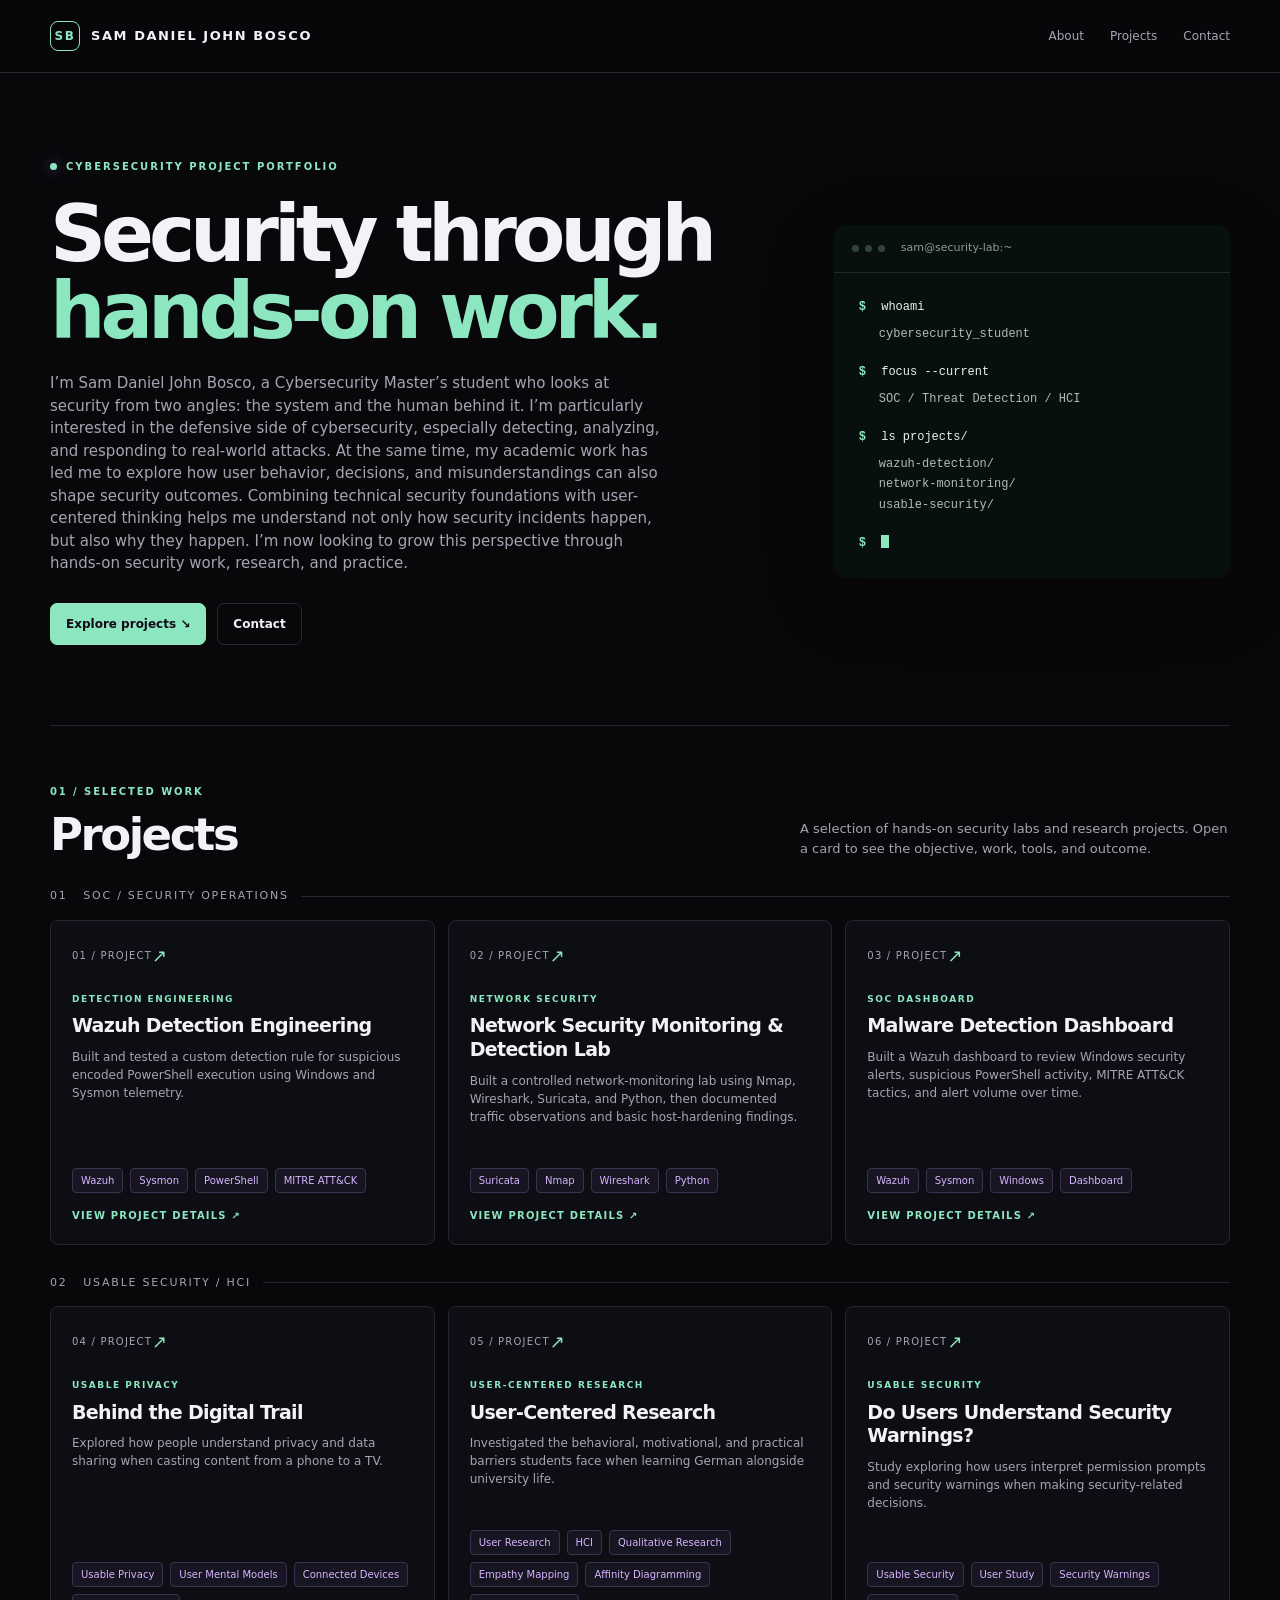
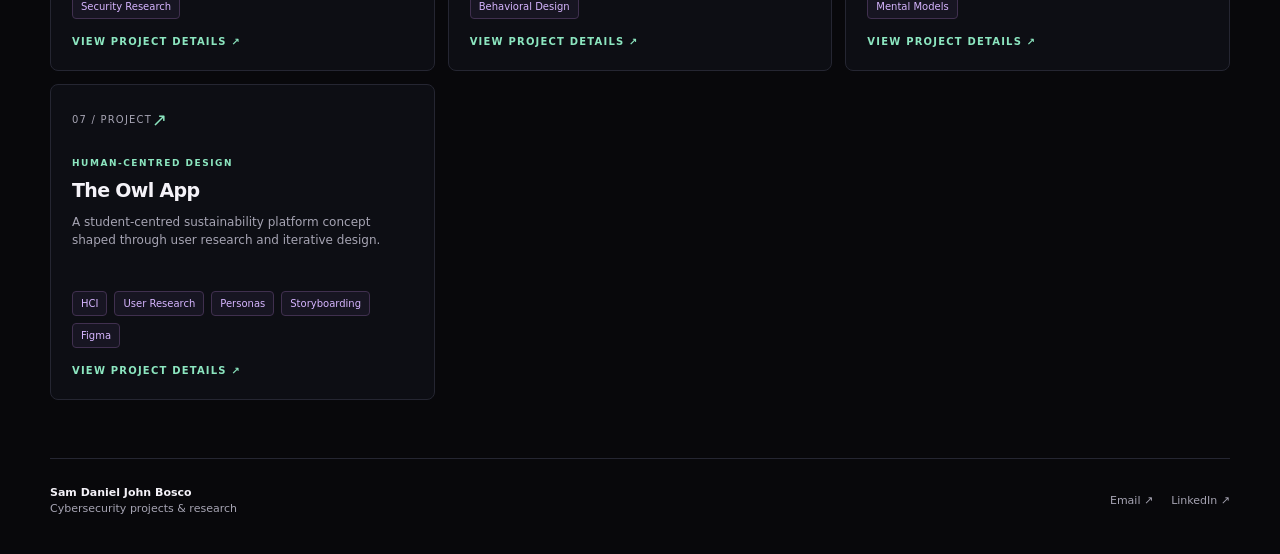
==== commit 0da1f1eb: "Add files via upload" ====
--- a/index.html
+++ b/index.html
@@ -1,23 +1,542 @@
-<!doctype html>
+<!DOCTYPE html>
 <html lang="en">
- <head>
- <meta charset="UTF-8" />
- <meta name="viewport" content="width=device-width, initial-scale=1.0" />
- <title>Sam Daniel John</title>
- <link rel="icon" type="image/svg+xml" href="./favicon.svg" />
- <link rel="stylesheet" href="./index-BAjWHCBQ.css" />
- <link rel="stylesheet" href="./live-detection.css" />
- <link rel="stylesheet" href="./grc-projects.css" />
- </head>
- <body>
- <div id="root"></div>
- <script src="./index-CVOcTuw0.js"></script>
- <script src="./live-detection.js"></script>
-<script src="./project1.js"></script>
-<script src="./project2.js"></script>
-<script src="./project3.js"></script>
-<script src="./project4.js"></script>
-<script src="./project5.js"></script>
-<script src="./grc-section.js"></script>
- </body>
+<head>
+<meta charset="UTF-8" />
+<meta name="viewport" content="width=device-width, initial-scale=1.0" />
+<title>Sam Daniel John Bosco | Cybersecurity Projects</title>
+<style>
+  :root {
+    --bg: #08080b;
+    --panel: #0d0e14;
+    --panel-hover: #11121b;
+    --border: #252632;
+    --text: #f4f2f8;
+    --muted: #a6a4b3;
+    --purple: #8ce6c0;
+    --purple-soft: #102a25;
+    --green: #8ce6c0;
+  }
+  * { box-sizing: border-box; }
+  html { scroll-behavior: smooth; }
+  body {
+    margin: 0;
+    background: var(--bg);
+    color: var(--text);
+    font-family: Inter, ui-sans-serif, system-ui, -apple-system, BlinkMacSystemFont, "Segoe UI", sans-serif;
+    line-height: 1.5;
+  }
+  a { color: inherit; text-decoration: none; }
+  button { font: inherit; }
+  .shell { width: min(1180px, calc(100% - 44px)); margin: 0 auto; }
+  header {
+    position: sticky; top: 0; z-index: 10;
+    background: rgba(8,8,11,.92); backdrop-filter: blur(14px);
+    border-bottom: 1px solid var(--border);
+  }
+  .nav { min-height: 72px; display: flex; align-items: center; justify-content: space-between; gap: 24px; }
+  .brand { display: flex; align-items: center; gap: 11px; font-size: 13px; letter-spacing: .12em; font-weight: 800; }
+  .brand-mark { width: 30px; height: 30px; display: grid; place-items: center; border: 1px solid var(--purple); border-radius: 8px; color: var(--purple); font-size: 12px; }
+  .nav-links { display: flex; gap: 26px; color: var(--muted); font-size: 12px; }
+  .nav-links a:hover { color: var(--purple); }
+  .hero { display: grid; grid-template-columns: 1.3fr .7fr; gap: 48px; align-items: center; padding: 86px 0 80px; border-bottom: 1px solid var(--border); }
+  .eyebrow { display: flex; align-items: center; gap: 9px; color: var(--purple); text-transform: uppercase; font-size: 10px; letter-spacing: .2em; font-weight: 800; }
+  .dot { width: 7px; height: 7px; background: var(--purple); border-radius: 50%; box-shadow: 0 0 12px rgba(189,131,255,.5); }
+  h1 { font-size: clamp(42px, 6.4vw, 78px); line-height: .99; letter-spacing: -.065em; margin: 22px 0 22px; max-width: 750px; }
+  h1 span { color: var(--purple); }
+  .intro { color: var(--muted); max-width: 620px; font-size: 15px; }
+  .hero-actions { display: flex; flex-wrap: wrap; gap: 11px; margin-top: 28px; }
+  .button { display: inline-flex; align-items: center; justify-content: center; border: 1px solid var(--border); border-radius: 7px; padding: 11px 15px; font-size: 12px; font-weight: 700; transition: .18s ease; cursor: pointer; background: transparent; color: var(--text); }
+  .button.primary { background: var(--purple); color: #100a17; border-color: var(--purple); }
+  .button:hover { border-color: var(--purple); transform: translateY(-1px); }
+  .hero-note { border: 1px solid var(--border); background: linear-gradient(145deg, #111019, #0a0a0e); padding: 24px; border-radius: 12px; }
+  .hero-note .label { color: var(--muted); font-size: 10px; letter-spacing: .17em; text-transform: uppercase; }
+  .hero-note h2 { margin: 15px 0 12px; font-size: 23px; line-height: 1.2; letter-spacing: -.04em; }
+  .skill-tags { display: flex; flex-wrap: wrap; gap: 7px; margin-top: 18px; }
+  .tag { display: inline-flex; border: 1px solid #40304f; color: #d6b5ff; background: rgba(189,131,255,.06); padding: 4px 8px; border-radius: 4px; font-size: 10px; }
+  section { padding: 58px 0; border-bottom: 1px solid var(--border); }
+  .section-kicker { color: var(--purple); font-size: 10px; letter-spacing: .19em; text-transform: uppercase; font-weight: 800; margin-bottom: 12px; }
+  .section-head { display: flex; justify-content: space-between; align-items: end; gap: 20px; margin-bottom: 28px; }
+  h2.section-title { font-size: clamp(30px, 4vw, 45px); letter-spacing: -.055em; line-height: 1.05; margin: 0; }
+  .section-desc { color: var(--muted); max-width: 430px; font-size: 13px; margin: 0; }
+  .category-title { display: flex; align-items: center; gap: 12px; margin: 30px 0 15px; font-size: 11px; letter-spacing: .16em; text-transform: uppercase; color: var(--muted); }
+  .category-title::after { content: ""; height: 1px; flex: 1; background: var(--border); }
+  .project-grid { display: grid; grid-template-columns: repeat(3, minmax(0,1fr)); gap: 13px; }
+  .project-card { min-height: 270px; border: 1px solid var(--border); border-radius: 8px; padding: 21px; display: flex; flex-direction: column; background: var(--panel); transition: border-color .2s, background .2s, transform .2s; cursor: pointer; text-align: left; color: inherit; width: 100%; }
+  .project-card:hover, .project-card:focus-visible { border-color: var(--purple); background: var(--panel-hover); transform: translateY(-2px); outline: none; }
+  .project-visual { width:100%; height:150px; margin:0 0 20px; border:1px solid #252632; border-radius:7px; overflow:hidden; background:#07090d; }
+  .project-visual img { display:block; width:100%; height:100%; object-fit:contain; }
+  .project-visual svg { display:block; width:100%; height:100%; }
+  .card-top { display: flex; align-items: center; justify-content: space-between; color: var(--muted); font-size: 10px; letter-spacing: .12em; }
+  .arrow { color: var(--purple); font-size: 18px; }
+  .card-type { margin-top: 24px; color: var(--purple); text-transform: uppercase; font-size: 9px; font-weight: 800; letter-spacing: .17em; }
+  .project-card h3 { font-size: 19px; letter-spacing: -.035em; line-height: 1.25; margin: 8px 0 10px; }
+  .project-card p { color: var(--muted); font-size: 12px; margin: 0; }
+  .card-bottom { margin-top: auto; padding-top: 24px; }
+  .card-cta { color: var(--purple); font-size: 10px; font-weight: 800; letter-spacing: .12em; text-transform: uppercase; margin-top: 15px; }
+  .footer { display: flex; justify-content: space-between; align-items: center; gap: 20px; padding: 26px 0 36px; color: var(--muted); font-size: 11px; }
+  .footer-links { display: flex; gap: 18px; }
+  .footer a:hover { color: var(--purple); }
+
+  /* Project details modal */
+  .modal-backdrop { position: fixed; inset: 0; z-index: 30; background: rgba(0,0,0,.78); display: none; align-items: center; justify-content: center; padding: 22px; }
+  .modal-backdrop.open { display: flex; }
+  .modal { width: min(900px, 100%); max-height: min(88vh, 900px); overflow: auto; background: #0b0d14; border: 1px solid #292b38; border-radius: 12px; box-shadow: 0 25px 100px rgba(0,0,0,.6); }
+  .modal-head { padding: 26px 28px 22px; border-bottom: 1px solid var(--border); position: relative; }
+  .modal-number { font-size: 9px; letter-spacing: .2em; text-transform: uppercase; color: var(--muted); }
+  .modal h2 { font-size: clamp(25px, 4vw, 36px); line-height: 1.1; letter-spacing: -.045em; margin: 9px 42px 10px 0; }
+  .modal-intro { color: var(--muted); font-size: 13px; max-width: 760px; margin: 0; }
+  .close { position: absolute; top: 20px; right: 20px; width: 34px; height: 34px; border: 1px solid var(--border); border-radius: 7px; background: transparent; color: var(--muted); font-size: 23px; line-height: 1; cursor: pointer; }
+  .close:hover { border-color: var(--purple); color: var(--text); }
+  .detail-grid { padding: 20px 22px 24px; display: grid; grid-template-columns: repeat(2, minmax(0,1fr)); gap: 11px; }
+  .detail-box { border: 1px solid #252936; border-radius: 7px; padding: 16px 17px; min-width: 0; }
+  .detail-box h3 { color: var(--green); font-size: 9px; letter-spacing: .13em; text-transform: uppercase; margin: 0 0 10px; }
+  .detail-box p { color: #d7d6df; font-size: 12px; line-height: 1.65; margin: 0; }
+  .detail-box ul { color: #d7d6df; font-size: 12px; line-height: 1.65; margin: 0; padding-left: 17px; }
+  .detail-box.wide { grid-column: 1 / -1; }
+  .evidence-note { color: #777888; font-size: 10px; padding: 0 23px 22px; }
+  .evidence-item { border:1px solid var(--border); background:var(--panel); border-radius:7px; overflow:hidden; padding:0; color:var(--text); text-align:left; cursor:pointer; }
+  .evidence-item:hover, .evidence-item:focus-visible { border-color:var(--green); outline:none; }
+  .evidence-item img { display:block; width:100%; height:150px; object-fit:contain; background:#07090d; }
+  .evidence-caption { display:block; padding:9px 10px 11px; color:var(--muted); font-size:10px; overflow-wrap:anywhere; }
+  .modal-evidence-gallery { display:grid; grid-template-columns:repeat(3,minmax(0,1fr)); gap:10px; padding:0 22px 22px; }
+  .modal-evidence-gallery button { background:#07090d; border:1px solid #252936; border-radius:6px; padding:0; overflow:hidden; cursor:pointer; }
+  .modal-evidence-gallery img { display:block; width:100%; height:130px; object-fit:contain; }
+  .image-viewer { position:fixed; inset:0; z-index:50; background:rgba(0,0,0,.92); display:none; align-items:center; justify-content:center; padding:25px; cursor:zoom-out; }
+  .image-viewer.open { display:flex; }
+  .image-viewer img { max-width: min(96vw,1400px); max-height:92vh; object-fit:contain; }
+  .image-viewer .viewer-close { position:fixed; top:15px; right:22px; color:white; font-size:32px; }
+  @media (max-width:560px) { .modal-evidence-gallery {grid-template-columns:repeat(2,minmax(0,1fr)); padding:0 14px 18px;} }
+  @media (max-width: 850px) {
+    .hero { grid-template-columns: 1fr; gap: 28px; padding: 62px 0; }
+    .hero-note { max-width: 580px; }
+    .project-grid { grid-template-columns: repeat(2, minmax(0,1fr)); }
+  }
+  @media (max-width: 560px) {
+    .shell { width: min(100% - 28px, 1180px); }
+    .nav { min-height: 62px; }
+    .brand { font-size: 11px; }
+    .nav-links { gap: 12px; font-size: 10px; }
+    .nav-links a:nth-child(2) { display: none; }
+    .hero { padding: 48px 0; }
+    .intro { font-size: 14px; }
+    section { padding: 43px 0; }
+    .section-head { display: block; }
+    .section-desc { margin-top: 12px; }
+    .project-grid { grid-template-columns: 1fr; }
+    .project-card { min-height: 230px; }
+    .detail-grid { grid-template-columns: 1fr; padding: 14px; }
+    .detail-box.wide { grid-column: auto; }
+    .modal-head { padding: 22px 18px 18px; }
+    .modal h2 { margin-right: 36px; }
+    .evidence-note { padding: 0 15px 18px; }
+    .footer { display: block; }
+    .footer-links { margin-top: 12px; }
+  }
+
+  .terminal-card { padding: 0; overflow: hidden; border-radius: 14px; background: #07100f; box-shadow: 0 20px 70px rgba(0,0,0,.25); }
+  .terminal-top { display:flex; align-items:center; gap:16px; padding:15px 18px; border-bottom:1px solid #1b2c29; color:#8b9b98; font-size:11px; }
+  .terminal-lights { display:flex; gap:6px; }
+  .terminal-lights i { display:block; width:7px; height:7px; border-radius:50%; background:#30443f; }
+  .terminal-body { padding:24px 25px 18px; color:#e7f2ee; font: 12px/1.7 ui-monospace, SFMono-Regular, Menlo, Consolas, monospace; }
+  .terminal-body p { margin:0 0 7px; }
+  .terminal-body b { color:var(--green); margin-right:8px; }
+  .terminal-output { padding-left:20px; margin:0 0 17px; color:#aebcb7; }
+  .terminal-prompt { margin-top:18px !important; }
+  .cursor { display:inline-block; width:8px; height:13px; vertical-align:-2px; background:var(--green); animation:blink 1s steps(2,start) infinite; }
+  @keyframes blink { to { visibility:hidden; } }
+</style>
+</head>
+<body>
+<header>
+  <div class="shell nav">
+    <a class="brand" href="#top" aria-label="Home"><span class="brand-mark">SB</span><span>SAM DANIEL JOHN BOSCO</span></a>
+    <nav class="nav-links" aria-label="Main navigation">
+      <a href="#about">About</a>
+      <a href="#projects">Projects</a>
+      <a href="#contact">Contact</a>
+    </nav>
+  </div>
+</header>
+
+<main id="top" class="shell">
+  <section class="hero" id="about">
+    <div>
+      <div class="eyebrow"><span class="dot"></span> Cybersecurity project portfolio</div>
+      <h1>Security through<br><span>hands-on work.</span></h1>
+      <p class="intro">I’m Sam Daniel John Bosco, a Cybersecurity Master’s student who looks at security from two angles: the system and the human behind it. I’m particularly interested in the defensive side of cybersecurity, especially detecting, analyzing, and responding to real-world attacks. At the same time, my academic work has led me to explore how user behavior, decisions, and misunderstandings can also shape security outcomes. Combining technical security foundations with user-centered thinking helps me understand not only how security incidents happen, but also why they happen. I’m now looking to grow this perspective through hands-on security work, research, and practice.</p>
+      <div class="hero-actions">
+        <a class="button primary" href="#projects">Explore projects <span aria-hidden="true">&nbsp;↘</span></a>
+        <a class="button" href="#contact">Contact</a>
+      </div>
+    </div>
+    <div class="terminal-card" aria-label="Live terminal-style project preview">
+      <div class="terminal-top"><span class="terminal-lights"><i></i><i></i><i></i></span><span>sam@security-lab:~</span></div>
+      <div class="terminal-body">
+        <p><b>$</b> whoami</p><div class="terminal-output">cybersecurity_student</div>
+        <p><b>$</b> focus --current</p><div class="terminal-output">SOC / Threat Detection / HCI</div>
+        <p><b>$</b> ls projects/</p><div class="terminal-output">wazuh-detection/<br>network-monitoring/<br>usable-security/</div>
+        <p class="terminal-prompt"><b>$</b> <span class="cursor"></span></p>
+      </div>
+    </div>
+  </section>
+
+  <section id="projects">
+    <div class="section-head">
+      <div>
+        <div class="section-kicker">01 / Selected work</div>
+        <h2 class="section-title">Projects</h2>
+      </div>
+      <p class="section-desc">A selection of hands-on security labs and research projects. Open a card to see the objective, work, tools, and outcome.</p>
+    </div>
+
+    <div class="category-title">01 &nbsp; SOC / Security Operations</div>
+    <div class="project-grid" id="soc-grid"></div>
+
+    <div class="category-title">02 &nbsp; Usable Security / HCI</div>
+    <div class="project-grid" id="hci-grid"></div>
+
+  </section>
+</main>
+
+<footer id="contact" class="shell footer">
+  <div><strong style="color:var(--text)">Sam Daniel John Bosco</strong><br>Cybersecurity projects &amp; research</div>
+  <div class="footer-links">
+    <a href="mailto:sam.daniel.john@outlook.com">Email ↗</a>
+    <a href="https://www.linkedin.com/in/sam-daniel-john/" target="_blank" rel="noreferrer">LinkedIn ↗</a>
+  </div>
+</footer>
+
+<div class="modal-backdrop" id="modal-backdrop" role="dialog" aria-modal="true" aria-labelledby="modal-title">
+  <article class="modal">
+    <div class="modal-head">
+      <div class="modal-number" id="modal-number">01 / PROJECT</div>
+      <h2 id="modal-title">Project title</h2>
+      <p class="modal-intro" id="modal-intro"></p>
+      <button class="close" id="close-modal" aria-label="Close project details">&times;</button>
+    </div>
+    <div class="detail-grid" id="detail-grid"></div>
+    <div class="modal-evidence-gallery" id="modal-evidence-gallery"></div>
+    <div class="evidence-note" id="evidence-note"></div>
+  </article>
+</div>
+<div class="image-viewer" id="image-viewer" role="dialog" aria-modal="true" aria-label="Full-size project evidence"><span class="viewer-close">&times;</span><img id="viewer-image" alt="Full-size project evidence"></div>
+
+<script>
+const projects = [
+  {
+    id: "wazuh",
+    image: "assets/wazuh-alert.png",
+    imageAlt: "Wazuh alert evidence for the custom encoded PowerShell detection rule",
+    evidenceImages: ["wazuh-local-rules.png", "wazuh-powershell-test.png", "wazuh-discover-events.png", "wazuh-rule-hits.png", "wazuh-rule-details.png", "wazuh-alert.png"],
+    category: "soc",
+    number: "01",
+    type: "Detection engineering",
+    title: "Wazuh Detection Engineering",
+    description: "Built and tested a custom detection rule for suspicious encoded PowerShell execution using Windows and Sysmon telemetry.",
+    tags: ["Wazuh", "Sysmon", "PowerShell", "MITRE ATT&CK"],
+    intro: "A hands-on endpoint detection lab following suspicious PowerShell activity from Windows telemetry to a Wazuh alert.",
+    blocks: [
+      ["Why I Built It", "I wanted to understand how a SOC analyst can detect suspicious PowerShell activity from endpoint telemetry."],
+      ["Objective", "Detect encoded PowerShell commands and validate the detection through a Wazuh alert."],
+      ["Tools / Technologies", "Wazuh · Sysmon · Windows · PowerShell"],
+      ["What I Did", ["Configured a Windows endpoint with Sysmon and Wazuh.", "Created a custom rule for suspicious encoded PowerShell commands.", "Ran a harmless test command and reviewed the generated alert."]],
+      ["Skills Developed", ["Detection engineering", "Endpoint monitoring", "Alert investigation", "MITRE ATT&CK mapping"]],
+      ["Outcome", "Validated the detection workflow and confirmed a Level 12 Wazuh alert."],
+      ["Real-World Relevance", "Shows how endpoint telemetry and custom detection logic can help analysts identify suspicious command execution."]
+    ],
+    evidence: "Screenshots shown above are sourced from the original portfolio files."
+  },
+  {
+    id: "network",
+    image: "assets/nsm-architecture.svg",
+    imageAlt: "Architecture of the network security monitoring and infrastructure assessment lab",
+    evidenceImages: ["nsm-architecture.svg", "syn-scan-alert.jpg", "wireshark-tcp.png", "wireshark-arp.png", "wireshark-dna.png"],
+    category: "soc",
+    number: "02",
+    type: "Network security",
+    title: "Network Security Monitoring & Detection Lab",
+    description: "Built a controlled network-monitoring lab using Nmap, Wireshark, Suricata, and Python, then documented traffic observations and basic host-hardening findings.",
+    tags: ["Suricata", "Nmap", "Wireshark", "Python"],
+    intro: "A practical lab connecting packet visibility, intrusion detection rules, and a lightweight alert-analysis workflow.",
+    blocks: [
+      ["Why I Built It", "I wanted to practise how network traffic can be monitored and suspicious activity can be investigated."],
+      ["Objective", "Establish baseline network visibility, test selected detection rules with controlled traffic, and record basic infrastructure-hardening observations."],
+      ["Tools / Technologies", "Kali Linux · Nmap · Wireshark · Suricata · Python · tcpdump"],
+      ["What I Did", ["Captured and inspected baseline ARP, DNS, TCP, and ICMP traffic in Wireshark.", "Scanned the lab gateway with Nmap to identify exposed services; the captured scan showed DNS (53/tcp) and HTTP (80/tcp) open.", "Created Suricata rules for ICMP activity and TCP SYN scans, then checked fast.log for generated alerts.", "Used a Python log analyser to summarise alert counts, sources, and destinations.", "Recorded host/service baseline observations and initial SSH/firewall hardening recommendations."]],
+      ["Skills Developed", ["Packet analysis", "Nmap service discovery", "Suricata IDS rule validation", "Python log processing", "Basic infrastructure assessment"]],
+      ["Outcome", "Produced packet-capture evidence, validated a custom TCP SYN alert, and documented the monitoring pipeline and baseline findings."],
+      ["Scope and Limitations", "Testing was performed in a controlled lab. The Nmap result documents the observed gateway services; the hardening notes are recommendations, not proof that firewall changes were applied."]
+    ],
+    evidence: "Screenshots and diagrams shown above are sourced from the original portfolio files."
+  },
+  {
+    id: "dashboard",
+    image: null,
+    imageAlt: "",
+    evidenceImages: ["malware-dashboard-overview.png", "malware-dashboard-powershell.png", "malware-dashboard-mitre.png", "malware-dashboard-timeline.png", "malware-dashboard-powershell-terminal.png"],
+    category: "soc",
+    number: "03",
+    type: "SOC dashboard",
+    title: "Malware Detection Dashboard",
+    description: "Built a Wazuh dashboard to review Windows security alerts, suspicious PowerShell activity, MITRE ATT&CK tactics, and alert volume over time.",
+    tags: ["Wazuh", "Sysmon", "Windows", "Dashboard"],
+    intro: "A dashboard for reviewing Wazuh alert patterns and Windows telemetry to help guide an initial investigation. Alert counts show recorded events, not confirmed malware infections.",
+    blocks: [
+      ["Why I Built It", "I wanted to make endpoint alerts easier to review by grouping key event patterns into one dashboard."],
+      ["Objective", "Visualise alert severity, suspicious PowerShell-related events, MITRE ATT&CK tactics, and changes in alert volume over time."],
+      ["Tools / Technologies", "Wazuh · Windows security telemetry · Sysmon (where configured) · Wazuh dashboard / visualisation"],
+      ["What I Did", ["Created an alert-severity distribution using Wazuh rule levels.", "Visualised process-image activity associated with PowerShell and cmd.exe.", "Grouped suspicious-event descriptions, including possible process-injection detections and script/executable placement alerts.", "Summarised MITRE ATT&CK tactic labels and plotted alert counts in 30-minute time buckets.", "Used the panels as an initial triage aid to identify event categories and time periods for follow-up investigation."]],
+      ["Investigation Notes", ["High counts for Privilege Escalation and Defense Evasion reflect the alert data and rule mappings in this dataset; they do not by themselves prove successful attacks.", "PowerShell and LOLBin activity can be legitimate or malicious, so process command lines, parent-child relationships, user context, and related events should be checked before classifying an incident.", "The dashboard is a triage view, not a standalone malware verdict."]],
+      ["Skills Developed", ["Wazuh alert exploration", "Security telemetry visualisation", "MITRE ATT&CK interpretation", "Time-based event review", "Initial alert triage"]],
+      ["Outcome", "Built a multi-panel dashboard to summarise alert severity, process activity, suspicious-event descriptions, tactic labels, and event volume over time."],
+      ["Real-World Relevance", "Provides a starting point for SOC triage by helping analysts prioritise patterns for deeper event-level investigation."]
+    ],
+    evidence: "Dashboard evidence: alert severity distribution, suspicious PowerShell activity, MITRE ATT&CK tactic overview, activity over time, and the Windows PowerShell test session."
+  },
+  {
+    id: "trail",
+    image: null,
+    imageAlt: "",
+    evidenceImages: [],
+    category: "hci",
+    number: "04",
+    type: "Usable privacy",
+    title: "Behind the Digital Trail",
+    description: "Explored how people understand privacy and data sharing when casting content from a phone to a TV.",
+    tags: ["Usable Privacy", "User Mental Models", "Connected Devices", "Security Research"],
+    intro: "A usable-privacy research project focused on what people believe happens to their information when they cast content between personal devices and a television.",
+    blocks: [
+      ["Project Context", "Casting makes it easy to move content from a phone to a larger screen, but the process can hide technical details about device connections, permissions, and what information is shared. This project considers the gap between the system's actual behavior and what people think is happening."],
+      ["Research Question", "How do users understand the data flow and privacy implications when they cast content from a phone to a TV?"],
+      ["Why It Matters", "People make privacy decisions based on their mental models of technology. If those models are incomplete or inaccurate, users may share content or connect devices without fully understanding the consequences."],
+      ["Research Focus", ["Examine users' expectations about how casting works.", "Consider what users believe is shared between the phone, television, and connected services.", "Identify points where system behavior may be unclear to users.", "Explore how interface feedback and clearer explanations could support better-informed decisions."]],
+      ["Security and Privacy Perspective", "The project connects everyday interaction design with usable privacy: security depends not only on technical controls, but also on whether people can understand the choices presented to them. Clear feedback, meaningful permission prompts, and understandable explanations can help users make more informed decisions."],
+      ["What I Learned", "The project strengthened my interest in the human side of security and in the ways users' assumptions affect privacy decisions. It also helped me think about privacy features from the user's point of view, rather than treating technical functionality as the only measure of security."],
+      ["Scope Note", "This portfolio entry summarises the project's topic and motivation. No screenshots or research artefacts are included for this project."],
+      ["Real-World Relevance", "The same questions apply to smart TVs, screen sharing, wireless display systems, and other connected-device experiences where data flows may not be obvious to users."]
+    ],
+    evidence: "No project images are available for this entry."
+  },
+  {
+    id: "german",
+    image: null,
+    imageAlt: "",
+    evidenceImages: ["user-research.png", "empathy-map.png", "affinity-diagram.png"],
+    category: "hci",
+    number: "05",
+    type: "User-centered research",
+    title: "User-Centered Research",
+    description: "Investigated the behavioral, motivational, and practical barriers students face when learning German alongside university life.",
+    tags: ["User Research", "HCI", "Qualitative Research", "Empathy Mapping", "Affinity Diagramming", "Behavioral Design"],
+    intro: "A User-Centered Research seminar project exploring how students' routines, motivation, confidence, and academic responsibilities shape their experience of learning German.",
+    blocks: [
+      ["Project Overview", "The project examined the challenges students face when learning German while managing university and personal responsibilities. Rather than assuming that learners simply needed better study materials, we focused on understanding their behavior, motivation, routines, and learning context."],
+      ["The Research Question", "What behavioral, motivational, and practical barriers make it difficult for students to learn German consistently alongside university life?"],
+      ["User Research", "We conducted qualitative interviews with participants from different academic backgrounds who were learning German alongside their studies. We documented participant profiles and responses to understand motivations, habits, frustrations, and everyday constraints. This helped ground the project in real experiences instead of assumptions."],
+      ["What We Heard", ["Academic workload and busy routines made it difficult to maintain a regular learning habit.", "Some participants lacked confidence when speaking German or forming sentences.", "Learners often relied on passive methods such as apps, videos, and translation tools, while opportunities for active practice were limited.", "Motivation was linked to goals such as career opportunities, cultural integration, travel, and feeling more confident in daily life."]],
+      ["Empathy Mapping", "We used an empathy map to organise what the learner says, thinks, feels, and does. This helped distinguish visible behaviors from possible underlying emotions and motivations. The map highlighted pain points such as time-management difficulties, limited practice, and low confidence, alongside gains such as making German-speaking friends, improving job opportunities, and becoming more independent."],
+      ["Affinity Diagramming", "We grouped interview observations into related themes instead of treating each comment as an isolated issue. The resulting clusters included time management, personal learning challenges, learning methods and complaints, motivation, and other contextual factors. This synthesis made recurring patterns easier to compare and discuss."],
+      ["Key Insight", "The challenge was not simply a lack of time. The research suggested that how small pockets of time are used also matters: digital distractions can take up moments that might otherwise support short, useful learning activities. This reframed the problem from asking learners to find more time to considering how existing moments could be used differently."],
+      ["Design Opportunity", "We explored a concept that turns moments of digital distraction into micro-learning opportunities. Inspired by app-interruption patterns, the idea is to present a short German vocabulary puzzle when a user is about to open a distracting app, making the interruption a small opportunity to practise rather than only a reminder to stop."],
+      ["Design Principles", ["Small moments: make practice brief and low effort.", "Daily habits: support consistency instead of relying on occasional bursts of motivation.", "Vocabulary: offer short vocabulary challenges to complement sentence-focused learning.", "Confidence: use repeated, manageable practice to build familiarity over time."]],
+      ["From Insight to Direction", ["Limited available time → micro-learning in existing moments.", "Digital distraction → a deliberate interruption with a useful alternative.", "Vocabulary often neglected → short vocabulary puzzles.", "Inconsistent motivation → support for daily habit formation."]],
+      ["Methods and Skills", ["Qualitative interviews", "Participant profile and response synthesis", "Empathy mapping", "Affinity diagramming", "Problem framing and How Might We questions", "Translating research insights into a design direction"]],
+      ["Conclusion", "The project showed how user-centered research can uncover causes that differ from initial assumptions. By studying learners' routines, emotions, and motivations, we identified a possible behavioral intervention rather than simply asking students to dedicate more time. It strengthened my ability to interpret qualitative evidence, identify patterns, and connect user insights to practical design opportunities."],
+      ["Real-World Relevance", "The process is useful in usable security and product design: understanding what people actually do, what motivates them, and what gets in their way helps teams design interventions that fit real behavior."]
+    ],
+    evidence: "Project evidence: participant profiles and interview responses; empathy map with pain points, gains, and How Might We questions; affinity diagram showing recurring themes. Participant details should remain anonymised in public materials."
+  },
+  {
+    id: "warnings",
+    image: "assets/security-survey-1.png",
+    imageAlt: "Actual security warning study evidence",
+    evidenceImages: ["security-survey-1.png", "security-survey-2.png"],
+    category: "hci",
+    number: "06",
+    type: "Usable security",
+    title: "Do Users Understand Security Warnings?",
+    description: "Study exploring how users interpret permission prompts and security warnings when making security-related decisions.",
+    tags: ["Usable Security", "User Study", "Security Warnings", "Mental Models"],
+    intro: "A usable-security study about how people understand warnings and permission prompts at the moment they must make a decision.",
+    blocks: [
+      ["Why I Built It", "I wanted to understand how users interpret security messages and decide what action to take."],
+      ["Objective", "Examine how users understand selected warnings or permission prompts in the study."],
+      ["Tools / Methods", "User study · Study materials and analysis methods to confirm"],
+      ["What I Did", ["Describe the study design and tasks you completed.", "Explain how user responses were collected and analysed.", "Add findings supported by the study results."]],
+      ["Skills Developed", ["Usable-security research", "Study design", "Analysis of user decisions"]],
+      ["Outcome", "Add the actual study findings or deliverable after confirmation."],
+      ["Real-World Relevance", "Security warnings are useful only when people can understand them and act on them appropriately."]
+    ],
+    evidence: "Use anonymised study evidence only where appropriate and permitted."
+  },
+  {
+    id: "owl",
+    image: "assets/owl-high-fidelity.png",
+    imageAlt: "Actual high-fidelity Owl App prototype screenshot",
+    evidenceImages: ["owl-high-fidelity.png", "owl-low-fidelity.png", "owl-storyboard.png"],
+    category: "hci",
+    number: "07",
+    type: "Human-centred design",
+    title: "The Owl App",
+    description: "A student-centred sustainability platform concept shaped through user research and iterative design.",
+    tags: ["HCI", "User Research", "Personas", "Storyboarding", "Figma"],
+    intro: "A human-centred design project for a student sustainability platform, developed around campus behaviour and participation.",
+    blocks: [
+      ["Why I Built It", "I wanted to explore how a digital service could make student participation in sustainability activities easier."],
+      ["Objective", "Develop a student-centred platform concept based on user needs and everyday campus behaviour."],
+      ["Tools / Methods", "User research · Personas · Storyboarding · Figma"],
+      ["What I Did", ["Mapped user needs and behaviours.", "Created personas and storyboards.", "Developed low- and high-fidelity designs.", "Iterated the concept using feedback."]],
+      ["Skills Developed", ["User-centred design", "Prototyping", "Storyboarding", "Design iteration"]],
+      ["Outcome", "Created an app concept and prototype to communicate the proposed student experience."],
+      ["Real-World Relevance", "Shows how user research and iterative prototyping can turn a problem into a service concept."]
+    ],
+    evidence: "The prototype video and interactive Figma prototype are available below."
+  },
+  {
+    id: "governance",
+    category: "risk",
+    number: "08",
+    type: "Cybersecurity / NIS2",
+    title: "Cybersecurity & Data Governance Assessment",
+    description: "A case study connecting security findings with risk, control mapping, ownership, and remediation planning.",
+    tags: ["NIS2", "Risk Assessment", "GDPR", "Remediation"],
+    intro: "A portfolio case study showing how technical observations can be organised into a structured risk and remediation assessment.",
+    blocks: [
+      ["Why I Built It", "I wanted to practise connecting technical security observations with practical risk decisions."],
+      ["Objective", "Organise a fictional organisation's security risks, relevant controls, responsibilities, and remediation actions."],
+      ["Tools / Methods", "Risk register · Asset inventory · Control mapping · Remediation planning"],
+      ["What I Did", ["Created a fictional scenario and asset inventory.", "Documented illustrative risks and gaps.", "Mapped relevant controls and proposed remediation actions."]],
+      ["Skills Developed", ["Risk analysis", "Security documentation", "Control mapping", "Remediation planning"]],
+      ["Outcome", "A structured portfolio assessment linking risks to controls, owners, and follow-up actions."],
+      ["Real-World Relevance", "Demonstrates how technical findings can be translated into clear and actionable security improvements."]
+    ],
+    evidence: "Illustrative portfolio case study; not an assessment of a real organisation."
+  },
+  {
+    id: "ai",
+    category: "risk",
+    number: "09",
+    type: "AI privacy / security",
+    title: "AI Privacy & Security Risk Assessment",
+    description: "A case study of privacy and security risks in an AI-assisted workflow, with proposed safeguards and a small proof of concept.",
+    tags: ["AI Security", "Privacy by Design", "Risk", "PII"],
+    intro: "A portfolio case study exploring data flows, privacy risks, and practical safeguards in a fictional AI-assisted workflow.",
+    blocks: [
+      ["Why I Built It", "I wanted to examine how an AI-assisted workflow could expose personal data or be affected by unsafe inputs."],
+      ["Objective", "Identify illustrative privacy and security risks and propose practical safeguards."],
+      ["Tools / Methods", "Data-flow analysis · Risk assessment · Python proof of concept"],
+      ["What I Did", ["Mapped the example data flow.", "Documented privacy and security risks.", "Proposed safeguards, including PII masking.", "Developed a demonstration for detecting suspicious prompt instructions, if implemented as described."]],
+      ["Skills Developed", ["AI security awareness", "Privacy risk analysis", "Data-flow analysis", "Python prototyping"]],
+      ["Outcome", "A documented risk assessment with proposed safeguards and a small proof of concept to validate."],
+      ["Real-World Relevance", "Shows how privacy and security considerations can be included when designing AI-assisted workflows."]
+    ],
+    evidence: "Illustrative portfolio case study; verify the proof-of-concept implementation before publishing."
+  }
+];
+
+const gridIds = { soc: "soc-grid", hci: "hci-grid", risk: "risk-grid" };
+function escapeHTML(value) {
+  return String(value).replace(/[&<>"']/g, ch => ({ "&":"&amp;", "<":"&lt;", ">":"&gt;", '"':"&quot;", "'":"&#39;" }[ch]));
+}
+function projectVisual(project, large=false) {
+  // Uses real evidence screenshots from the user's existing portfolio, not decorative mockups.
+  const alt = escapeHTML(project.imageAlt || (project.title + " project evidence screenshot"));
+  const src = escapeHTML(project.image);
+  return `<img src="${src}" alt="${alt}" loading="lazy" style="display:block;width:100%;height:100%;object-fit:contain;background:#07090d;" />`;
+}
+function renderCards() {
+  for (const project of projects) {
+    if (project.category === "risk") continue;
+    const grid = document.getElementById(gridIds[project.category]);
+    const card = document.createElement("button");
+    card.className = "project-card";
+    card.type = "button";
+    card.setAttribute("aria-label", "Open details for " + project.title);
+    card.innerHTML = `
+      <div class="card-top"><span>${project.number} / PROJECT</span><span class="arrow">↗</span></div>
+      <div class="card-type">${escapeHTML(project.type)}</div>
+      <h3>${escapeHTML(project.title)}</h3>
+      <p>${escapeHTML(project.description)}</p>
+      <div class="card-bottom">
+        <div class="skill-tags">${project.tags.map(tag => `<span class="tag">${escapeHTML(tag)}</span>`).join("")}</div>
+        <div class="card-cta">View project details ↗</div>
+      </div>`;
+    card.addEventListener("click", () => openProject(project.id));
+    grid.appendChild(card);
+  }
+}
+const backdrop = document.getElementById("modal-backdrop");
+function openProject(id) {
+  const project = projects.find(item => item.id === id);
+  if (!project) return;
+  document.getElementById("modal-number").textContent = project.number + " / " + project.type.toUpperCase();
+  document.getElementById("modal-title").textContent = project.title;
+  document.getElementById("modal-intro").textContent = project.intro;
+  const gallery = document.getElementById("modal-evidence-gallery");
+  gallery.innerHTML = "";
+  for (const filename of (project.evidenceImages || (project.image ? [project.image.replace(/^assets\//, "")] : []))) {
+    const src = "assets/" + filename;
+    const btn = document.createElement("button");
+    btn.type = "button";
+    btn.innerHTML = `<img src="${escapeHTML(src)}" alt="${escapeHTML(filename)}" loading="lazy"><span class="evidence-caption">${escapeHTML(filename)}</span>`;
+    btn.addEventListener("click", () => showImage(src, filename));
+    gallery.appendChild(btn);
+  }
+  const grid = document.getElementById("detail-grid");
+  grid.innerHTML = "";
+  for (const [heading, content] of project.blocks) {
+    const box = document.createElement("section");
+    box.className = "detail-box" + (heading === "Real-World Relevance" ? " wide" : "");
+    const title = document.createElement("h3");
+    title.textContent = heading;
+    box.appendChild(title);
+    if (Array.isArray(content)) {
+      const ul = document.createElement("ul");
+      content.forEach(item => {
+        const li = document.createElement("li");
+        li.textContent = item;
+        ul.appendChild(li);
+      });
+      box.appendChild(ul);
+    } else {
+      const p = document.createElement("p");
+      p.textContent = content;
+      box.appendChild(p);
+    }
+    grid.appendChild(box);
+  }
+  document.getElementById("evidence-note").textContent = project.evidence || "";
+  // Add the live Owl App demo and Figma prototype only to the Owl App project.
+  const existingMedia = document.getElementById("owl-project-media");
+  if (existingMedia) existingMedia.remove();
+  if (project.id === "owl") {
+    const media = document.createElement("section");
+    media.id = "owl-project-media";
+    media.className = "detail-box wide";
+    media.innerHTML = `<h3>Prototype Demo</h3><video controls preload="metadata" playsinline style="display:block;width:100%;max-height:520px;border:1px solid var(--line, #303744);border-radius:10px;background:#000;margin:12px 0 18px"><source src="https://sam-daniel-john.github.io/portfolio/owl-app-demo.mp4" type="video/mp4">Your browser does not support video playback. <a href="https://sam-daniel-john.github.io/portfolio/owl-app-demo.mp4" target="_blank" rel="noopener noreferrer">Open the demo video</a></video><a href="https://www.figma.com/proto/XqSxiZTnDb4NDRANV9OeUS/G404_hifi_prototype?node-id=156-3965" target="_blank" rel="noopener noreferrer" class="prototype-link">Open the interactive Figma prototype ↗</a>`;
+    grid.appendChild(media);
+  }
+  backdrop.classList.add("open");
+  document.body.style.overflow = "hidden";
+  document.getElementById("close-modal").focus();
+}
+function closeModal() {
+  backdrop.classList.remove("open");
+  document.body.style.overflow = "";
+}
+document.getElementById("close-modal").addEventListener("click", closeModal);
+backdrop.addEventListener("click", event => { if (event.target === backdrop) closeModal(); });
+document.addEventListener("keydown", event => { if (event.key === "Escape" && backdrop.classList.contains("open")) closeModal(); });
+function titleFromFilename(name) { return name.replace(/\.(png|jpe?g|svg|webp|gif)$/i, "").replace(/[-_]/g, " ").replace(/\b\w/g, c => c.toUpperCase()); }
+function showImage(src, alt) {
+  document.getElementById("viewer-image").src = src;
+  document.getElementById("viewer-image").alt = alt || "Project evidence";
+  document.getElementById("image-viewer").classList.add("open");
+}
+const imageViewer = document.getElementById("image-viewer");
+imageViewer.addEventListener("click", () => imageViewer.classList.remove("open"));
+document.addEventListener("keydown", event => { if (event.key === "Escape") imageViewer.classList.remove("open"); });
+renderCards();
+</script>
+</body>
 </html>
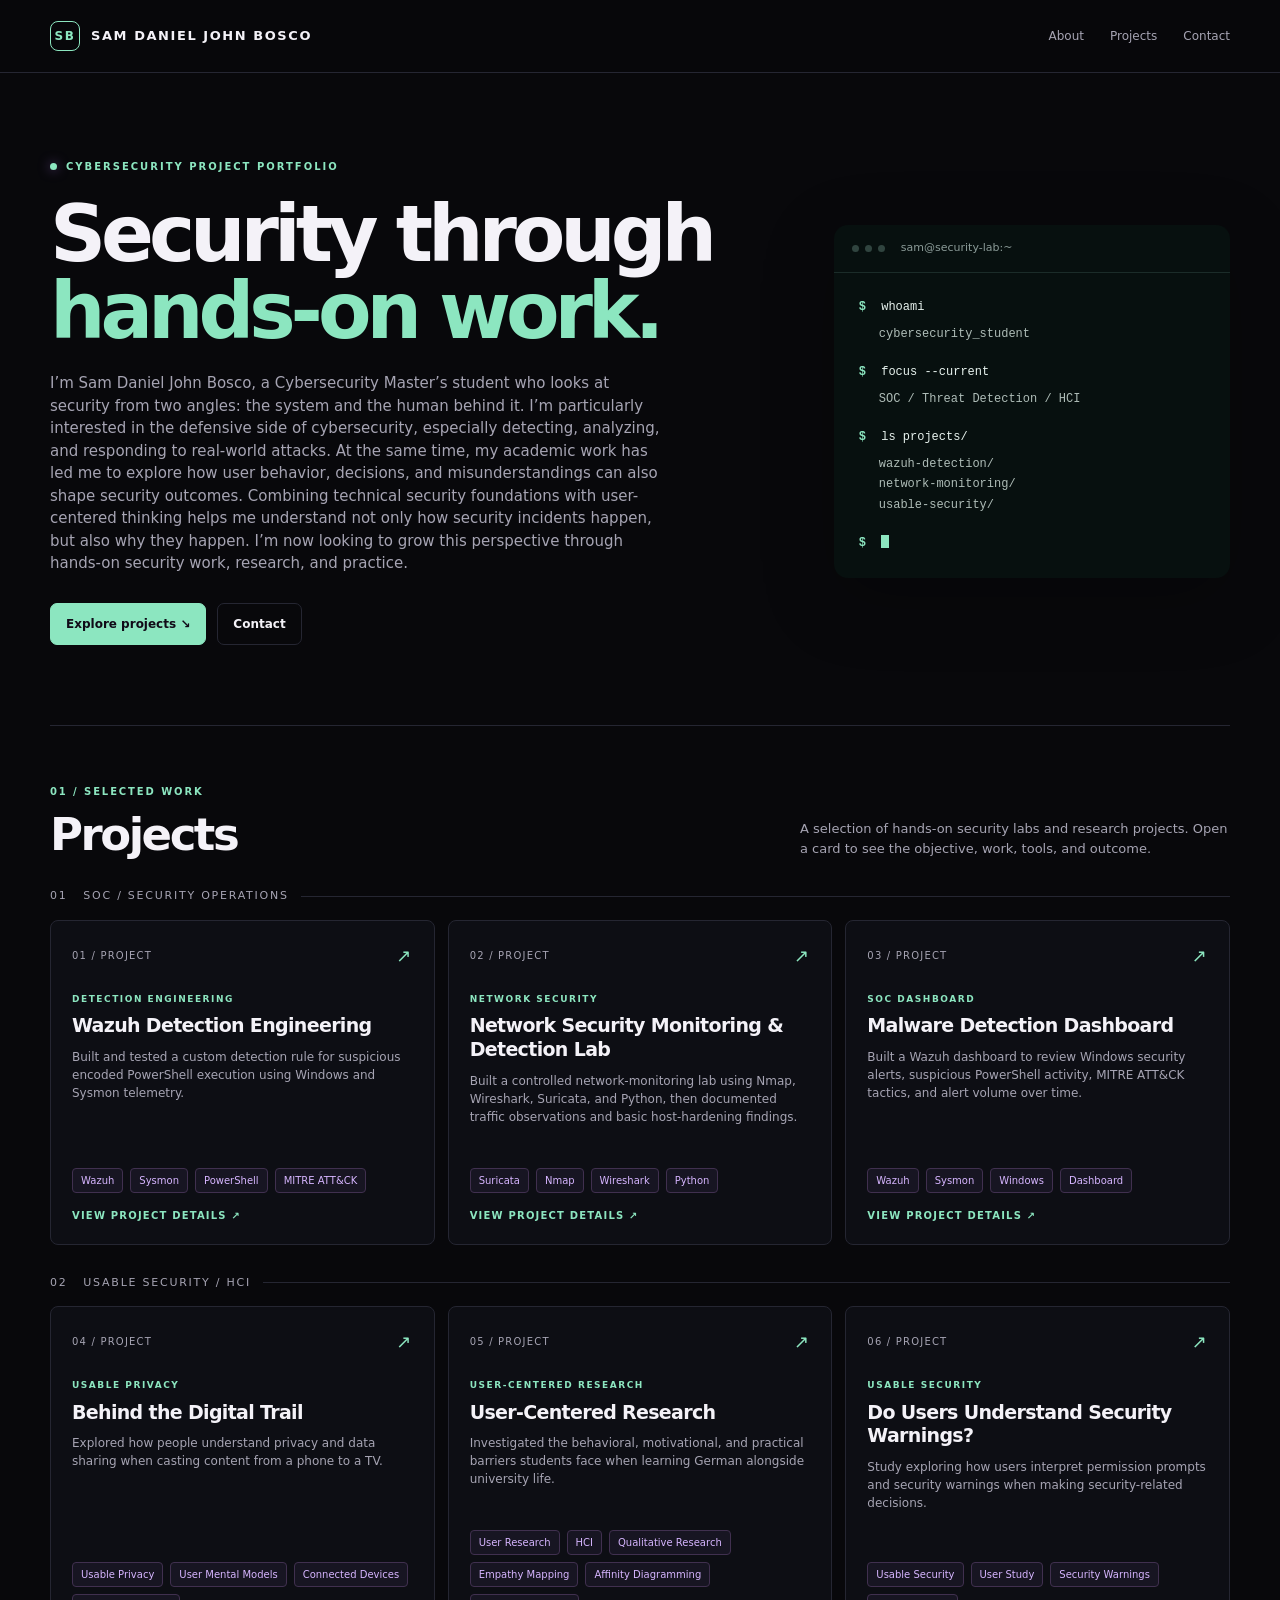
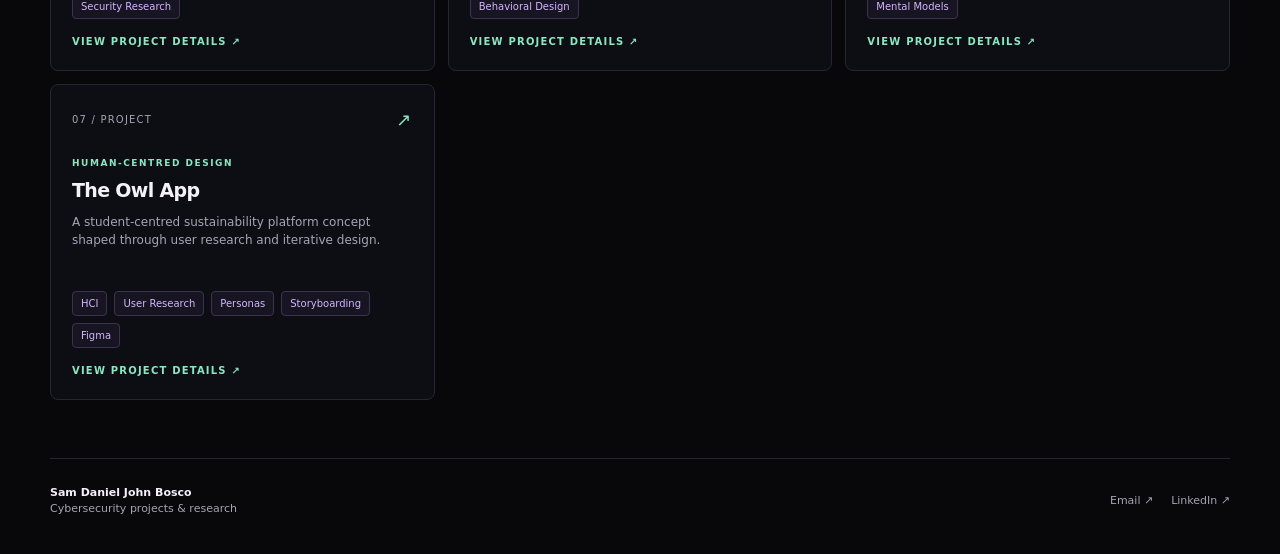
==== commit c215a5f3: "Add files via upload" ====
--- a/index.html
+++ b/index.html
@@ -61,7 +61,7 @@
   .category-title { display: flex; align-items: center; gap: 12px; margin: 30px 0 15px; font-size: 11px; letter-spacing: .16em; text-transform: uppercase; color: var(--muted); }
   .category-title::after { content: ""; height: 1px; flex: 1; background: var(--border); }
   .project-grid { display: grid; grid-template-columns: repeat(3, minmax(0,1fr)); gap: 13px; }
-  .project-card { min-height: 270px; border: 1px solid var(--border); border-radius: 8px; padding: 21px; display: flex; flex-direction: column; background: var(--panel); transition: border-color .2s, background .2s, transform .2s; cursor: pointer; text-align: left; color: inherit; width: 100%; }
+  .project-card { text-decoration: none; min-height: 270px; border: 1px solid var(--border); border-radius: 8px; padding: 21px; display: flex; flex-direction: column; background: var(--panel); transition: border-color .2s, background .2s, transform .2s; cursor: pointer; text-align: left; color: inherit; width: 100%; }
   .project-card:hover, .project-card:focus-visible { border-color: var(--purple); background: var(--panel-hover); transform: translateY(-2px); outline: none; }
   .project-visual { width:100%; height:150px; margin:0 0 20px; border:1px solid #252632; border-radius:7px; overflow:hidden; background:#07090d; }
   .project-visual img { display:block; width:100%; height:100%; object-fit:contain; }
@@ -225,7 +225,7 @@
 const projects = [
   {
     id: "wazuh",
-    image: "assets/wazuh-alert.png",
+    image: "wazuh-alert.png",
     imageAlt: "Wazuh alert evidence for the custom encoded PowerShell detection rule",
     evidenceImages: ["wazuh-local-rules.png", "wazuh-powershell-test.png", "wazuh-discover-events.png", "wazuh-rule-hits.png", "wazuh-rule-details.png", "wazuh-alert.png"],
     category: "soc",
@@ -248,7 +248,7 @@
   },
   {
     id: "network",
-    image: "assets/nsm-architecture.svg",
+    image: "nsm-architecture.svg",
     imageAlt: "Architecture of the network security monitoring and infrastructure assessment lab",
     evidenceImages: ["nsm-architecture.svg", "syn-scan-alert.jpg", "wireshark-tcp.png", "wireshark-arp.png", "wireshark-dna.png"],
     category: "soc",
@@ -348,7 +348,7 @@
   },
   {
     id: "warnings",
-    image: "assets/security-survey-1.png",
+    image: "security-survey-1.png",
     imageAlt: "Actual security warning study evidence",
     evidenceImages: ["security-survey-1.png", "security-survey-2.png"],
     category: "hci",
@@ -371,7 +371,7 @@
   },
   {
     id: "owl",
-    image: "assets/owl-high-fidelity.png",
+    image: "owl-high-fidelity.png",
     imageAlt: "Actual high-fidelity Owl App prototype screenshot",
     evidenceImages: ["owl-high-fidelity.png", "owl-low-fidelity.png", "owl-storyboard.png"],
     category: "hci",
@@ -390,7 +390,7 @@
       ["Outcome", "Created an app concept and prototype to communicate the proposed student experience."],
       ["Real-World Relevance", "Shows how user research and iterative prototyping can turn a problem into a service concept."]
     ],
-    evidence: "The prototype video and interactive Figma prototype are available below."
+    evidence: ""
   },
   {
     id: "governance",
@@ -448,9 +448,9 @@
   for (const project of projects) {
     if (project.category === "risk") continue;
     const grid = document.getElementById(gridIds[project.category]);
-    const card = document.createElement("button");
+    const card = document.createElement("a");
     card.className = "project-card";
-    card.type = "button";
+    card.href = "?project=" + encodeURIComponent(project.id) + "#projects";
     card.setAttribute("aria-label", "Open details for " + project.title);
     card.innerHTML = `
       <div class="card-top"><span>${project.number} / PROJECT</span><span class="arrow">↗</span></div>
@@ -461,7 +461,6 @@
         <div class="skill-tags">${project.tags.map(tag => `<span class="tag">${escapeHTML(tag)}</span>`).join("")}</div>
         <div class="card-cta">View project details ↗</div>
       </div>`;
-    card.addEventListener("click", () => openProject(project.id));
     grid.appendChild(card);
   }
 }
@@ -474,8 +473,8 @@
   document.getElementById("modal-intro").textContent = project.intro;
   const gallery = document.getElementById("modal-evidence-gallery");
   gallery.innerHTML = "";
-  for (const filename of (project.evidenceImages || (project.image ? [project.image.replace(/^assets\//, "")] : []))) {
-    const src = "assets/" + filename;
+  for (const filename of (project.evidenceImages || (project.image ? [project.image] : []))) {
+    const src = "" + filename;
     const btn = document.createElement("button");
     btn.type = "button";
     btn.innerHTML = `<img src="${escapeHTML(src)}" alt="${escapeHTML(filename)}" loading="lazy"><span class="evidence-caption">${escapeHTML(filename)}</span>`;
@@ -506,16 +505,6 @@
     grid.appendChild(box);
   }
   document.getElementById("evidence-note").textContent = project.evidence || "";
-  // Add the live Owl App demo and Figma prototype only to the Owl App project.
-  const existingMedia = document.getElementById("owl-project-media");
-  if (existingMedia) existingMedia.remove();
-  if (project.id === "owl") {
-    const media = document.createElement("section");
-    media.id = "owl-project-media";
-    media.className = "detail-box wide";
-    media.innerHTML = `<h3>Prototype Demo</h3><video controls preload="metadata" playsinline style="display:block;width:100%;max-height:520px;border:1px solid var(--line, #303744);border-radius:10px;background:#000;margin:12px 0 18px"><source src="https://sam-daniel-john.github.io/portfolio/owl-app-demo.mp4" type="video/mp4">Your browser does not support video playback. <a href="https://sam-daniel-john.github.io/portfolio/owl-app-demo.mp4" target="_blank" rel="noopener noreferrer">Open the demo video</a></video><a href="https://www.figma.com/proto/XqSxiZTnDb4NDRANV9OeUS/G404_hifi_prototype?node-id=156-3965" target="_blank" rel="noopener noreferrer" class="prototype-link">Open the interactive Figma prototype ↗</a>`;
-    grid.appendChild(media);
-  }
   backdrop.classList.add("open");
   document.body.style.overflow = "hidden";
   document.getElementById("close-modal").focus();
@@ -537,6 +526,8 @@
 imageViewer.addEventListener("click", () => imageViewer.classList.remove("open"));
 document.addEventListener("keydown", event => { if (event.key === "Escape") imageViewer.classList.remove("open"); });
 renderCards();
+const requestedProject = new URLSearchParams(window.location.search).get("project");
+if (requestedProject) openProject(requestedProject);
 </script>
 </body>
 </html>
